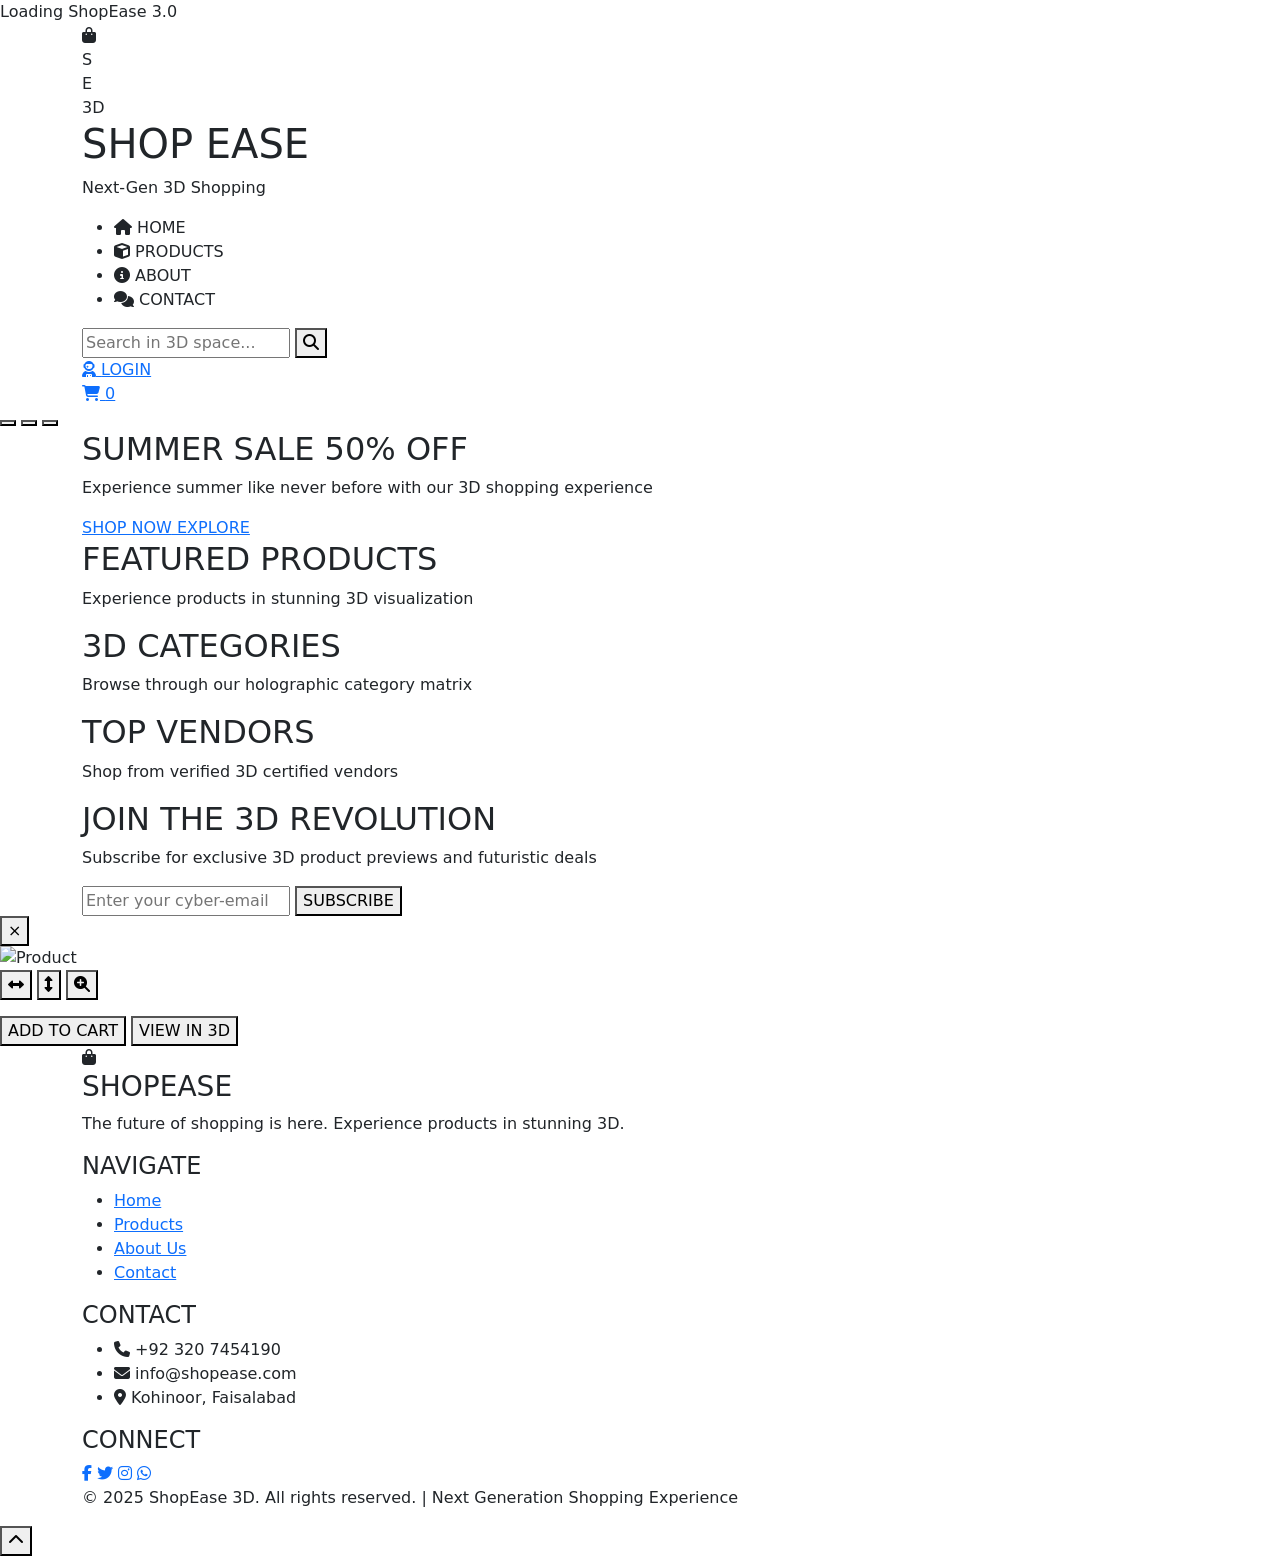
==== index.html @ 0c3d3d4b "Add files via upload" ====
<!DOCTYPE html>
<html lang="en">
<head>
    <meta charset="UTF-8">
    <meta name="viewport" content="width=device-width, initial-scale=1.0">
    <title>ShopEase - Futuristic 3D Shopping Experience</title>
    <!-- Bootstrap CSS -->
    <link href="https://cdn.jsdelivr.net/npm/bootstrap@5.3.0/dist/css/bootstrap.min.css" rel="stylesheet">
    <!-- Font Awesome -->
    <link rel="stylesheet" href="https://cdnjs.cloudflare.com/ajax/libs/font-awesome/6.4.0/css/all.min.css">
    <!-- Google Fonts -->
    <link href="https://fonts.googleapis.com/css2?family=Orbitron:wght@400;500;600;700;800&family=Inter:wght@300;400;500;600;700&display=swap" rel="stylesheet">
    <!-- Custom CSS -->
    <link rel="stylesheet" href="css/style.css">
</head>
<body class="dark-theme">
    <!-- Animated Background -->
    <div class="animated-bg">
        <div class="bg-blur"></div>
        <div class="particles"></div>
        <div class="grid-lines"></div>
    </div>

    <!-- Loading Screen -->
    <div class="loading-screen" id="loadingScreen">
        <div class="loader-3d">
            <div class="cube">
                <div class="face front"></div>
                <div class="face back"></div>
                <div class="face right"></div>
                <div class="face left"></div>
                <div class="face top"></div>
                <div class="face bottom"></div>
            </div>
            <div class="loader-text">
                <span class="text-gradient">Loading ShopEase 3.0</span>
                <div class="loading-bar"></div>
            </div>
        </div>
    </div>

    <!-- Header -->
    <header class="glass-header">
        <div class="container">
            <div class="header-wrapper">
                <!-- Logo with 3D Effect -->
                <div class="logo-3d">
                    <div class="logo-shape">
                        <div class="cube-logo">
                            <div class="cube-face cube-front">
                                <i class="fas fa-shopping-bag"></i>
                            </div>
                            <div class="cube-face cube-back">
                                <span>S</span>
                            </div>
                            <div class="cube-face cube-right">
                                <span>E</span>
                            </div>
                            <div class="cube-face cube-left">
                                <span>3D</span>
                            </div>
                        </div>
                    </div>
                    <div class="logo-text">
                        <h1 class="logo-title">
                            <span class="text-stroke">SHOP</span>
                            <span class="text-gradient">EASE</span>
                        </h1>
                        <p class="logo-subtitle">Next-Gen 3D Shopping</p>
                    </div>
                </div>

                <!-- Navigation -->
                <nav class="nav-3d">
                    <ul class="nav-list">
                        <li class="nav-item">
                            <a href="index.html" class="nav-link active" data-tooltip="Home">
                                <i class="fas fa-home"></i>
                                <span class="nav-text">HOME</span>
                                <div class="nav-glow"></div>
                            </a>
                        </li>
                        <li class="nav-item">
                            <a href="products.html" class="nav-link" data-tooltip="Products">
                                <i class="fas fa-cube"></i>
                                <span class="nav-text">PRODUCTS</span>
                                <div class="nav-glow"></div>
                            </a>
                        </li>
                        <li class="nav-item">
                            <a href="about.html" class="nav-link" data-tooltip="About">
                                <i class="fas fa-info-circle"></i>
                                <span class="nav-text">ABOUT</span>
                                <div class="nav-glow"></div>
                            </a>
                        </li>
                        <li class="nav-item">
                            <a href="contact.html" class="nav-link" data-tooltip="Contact">
                                <i class="fas fa-comments"></i>
                                <span class="nav-text">CONTACT</span>
                                <div class="nav-glow"></div>
                            </a>
                        </li>
                        
                    </ul>
                    
                </nav>

                <!-- Search with 3D effect -->
                <div class="search-3d">
                    <div class="search-wrapper">
                        <input type="text" 
                               id="searchInput" 
                               class="search-field" 
                               placeholder="Search in 3D space..."
                               autocomplete="off">
                        <button id="searchBtn" class="search-btn">
                            <i class="fas fa-search"></i>
                            <span class="search-pulse"></span>
                        </button>
                        <div class="search-suggestions"></div>
                    </div>
                </div>

                <!-- User Actions -->
                <div class="user-actions-3d">
                    <a href="login.html" class="login-btn-3d" data-tooltip="Login">
                        <div class="btn-inner">
                            <i class="fas fa-user-astronaut"></i>
                            <span>LOGIN</span>
                        </div>
                        <div class="btn-reflection"></div>
                    </a>
                    
                    <a href="cart.html" class="cart-btn-3d" data-tooltip="Cart">
                        <div class="cart-icon">
                            <i class="fas fa-shopping-cart"></i>
                            <span id="cart-count" class="cart-badge">0</span>
                        </div>
                        <div class="cart-pulse"></div>
                    </a>

                    <div class="mobile-toggle">
                        <div class="hamburger-3d">
                            <span></span>
                            <span></span>
                            <span></span>
                        </div>
                    </div>
                </div>
            </div>
        </div>
    </header>

    <main>
        <!-- Hero Carousel with 3D Effect -->
        <section class="hero-section">
            <div id="heroCarousel" class="carousel slide carousel-3d" data-bs-ride="carousel">
                <div class="carousel-indicators-3d">
                    <button type="button" data-bs-target="#heroCarousel" data-bs-slide-to="0" class="active"></button>
                    <button type="button" data-bs-target="#heroCarousel" data-bs-slide-to="1"></button>
                    <button type="button" data-bs-target="#heroCarousel" data-bs-slide-to="2"></button>
                </div>
                <div class="carousel-inner">
                    <!-- Slide 1 -->
                    <div class="carousel-item active">
                        <div class="slide-3d">
                            <div class="slide-bg" style="background-image: url('vendor/images/summer.jpg');">
                                <div class="bg-overlay"></div>
                                <div class="bg-particles"></div>
                            </div>
                            <div class="slide-content">
                                <div class="container">
                                    <div class="slide-text">
                                        <h2 class="hero-title" data-splitting>
                                            SUMMER <span class="text-gradient">SALE</span> 50% OFF
                                        </h2>
                                        <p class="hero-subtitle">
                                            Experience summer like never before with our 3D shopping experience
                                        </p>
                                        <div class="hero-actions">
                                            <a href="products.html" class="btn-3d btn-primary-3d">
                                                <span class="btn-text">SHOP NOW</span>
                                                <span class="btn-hover"></span>
                                                <span class="btn-shine"></span>
                                            </a>
                                            <a href="#products" class="btn-3d btn-outline-3d">
                                                <span class="btn-text">EXPLORE</span>
                                            </a>
                                        </div>
                                    </div>
                                    <div class="slide-3d-object">
                                        <div class="floating-object"></div>
                                    </div>
                                </div>
                            </div>
                        </div>
                    </div>
                    
                    <!-- Slide 2 -->
                    <div class="carousel-item">
                        <div class="slide-3d">
                            <div class="slide-bg" style="background-image: url('vendor/images/new.jpg');">
                                <div class="bg-overlay"></div>
                                <div class="bg-particles"></div>
                            </div>
                            <div class="slide-content">
                                <div class="container">
                                    <div class="slide-text">
                                        <h2 class="hero-title" data-splitting>
                                            NEW <span class="text-gradient">ARRIVALS</span>
                                        </h2>
                                        <p class="hero-subtitle">
                                            Discover products in stunning 3D with real-time visualization
                                        </p>
                                        <div class="hero-actions">
                                            <a href="products.html" class="btn-3d btn-primary-3d">
                                                <span class="btn-text">VIEW ALL</span>
                                                <span class="btn-hover"></span>
                                                <span class="btn-shine"></span>
                                            </a>
                                        </div>
                                    </div>
                                </div>
                            </div>
                        </div>
                    </div>
                    
                    <!-- Slide 3 -->
                    <div class="carousel-item">
                        <div class="slide-3d">
                            <div class="slide-bg" style="background-image: url('vendor/images/free.jpg');">
                                <div class="bg-overlay"></div>
                                <div class="bg-particles"></div>
                            </div>
                            <div class="slide-content">
                                <div class="container">
                                    <div class="slide-text">
                                        <h2 class="hero-title" data-splitting>
                                            LIGHTNING <span class="text-gradient">DELIVERY</span>
                                        </h2>
                                        <p class="hero-subtitle">
                                            Get your 3D visualized products delivered at warp speed
                                        </p>
                                        <div class="hero-actions">
                                            <a href="products.html" class="btn-3d btn-primary-3d">
                                                <span class="btn-text">ORDER NOW</span>
                                                <span class="btn-hover"></span>
                                                <span class="btn-shine"></span>
                                            </a>
                                        </div>
                                    </div>
                                </div>
                            </div>
                        </div>
                    </div>
                </div>
                
                <button class="carousel-control-prev carousel-control-3d" type="button" data-bs-target="#heroCarousel" data-bs-slide="prev">
                    <i class="fas fa-chevron-left"></i>
                </button>
                <button class="carousel-control-next carousel-control-3d" type="button" data-bs-target="#heroCarousel" data-bs-slide="next">
                    <i class="fas fa-chevron-right"></i>
                </button>
            </div>
        </section>

        <!-- Featured Products Section -->
        <section class="products-section" id="products">
            <div class="container">
                <div class="section-header-3d">
                    <div class="section-title-wrapper">
                        <h2 class="section-title">
                            <span class="title-3d">FEATURED</span>
                            <span class="title-gradient">PRODUCTS</span>
                        </h2>
                        <div class="title-line"></div>
                    </div>
                    <p class="section-subtitle">Experience products in stunning 3D visualization</p>
                </div>
                
                <div class="products-grid" id="top-products-grid">
                    <!-- Products will be loaded via JavaScript -->
                </div>
            </div>
        </section>

        <!-- Categories 3D Grid -->
        <section class="categories-section">
            <div class="container">
                <div class="section-header-3d">
                    <div class="section-title-wrapper">
                        <h2 class="section-title">
                            <span class="title-3d">3D</span>
                            <span class="title-gradient">CATEGORIES</span>
                        </h2>
                        <div class="title-line"></div>
                    </div>
                    <p class="section-subtitle">Browse through our holographic category matrix</p>
                </div>
                
                <div class="categories-grid-3d" id="categories-grid">
                    <!-- Categories will be loaded via JavaScript -->
                </div>
            </div>
        </section>

        <!-- Top Vendors -->
        <section class="vendors-section">
            <div class="container">
                <div class="section-header-3d">
                    <div class="section-title-wrapper">
                        <h2 class="section-title">
                            <span class="title-3d">TOP</span>
                            <span class="title-gradient">VENDORS</span>
                        </h2>
                        <div class="title-line"></div>
                    </div>
                    <p class="section-subtitle">Shop from verified 3D certified vendors</p>
                </div>
                
                <div class="vendors-grid" id="vendors-grid">
                    <!-- Vendors will be loaded via JavaScript -->
                </div>
            </div>
        </section>


        <!-- Newsletter -->
        <section class="newsletter-3d">
            <div class="container">
                <div class="newsletter-wrapper">
                    <div class="newsletter-content">
                        <h2>JOIN THE 3D REVOLUTION</h2>
                        <p>Subscribe for exclusive 3D product previews and futuristic deals</p>
                        <div class="newsletter-form">
                            <input type="email" placeholder="Enter your cyber-email">
                            <button class="btn-3d btn-primary-3d">
                                <span class="btn-text">SUBSCRIBE</span>
                                <span class="btn-hover"></span>
                            </button>
                        </div>
                    </div>
                </div>
            </div>
        </section>
    </main>

    <!-- Quick View Modal 3D -->
    <div id="quickViewModal" class="modal-overlay-3d">
        <div class="modal-container-3d">
            <div class="modal-content-3d">
                <button class="modal-close-3d">&times;</button>
                <div class="modal-body-3d">
                    <div class="modal-image-3d">
                        <div class="product-viewer-3d">
                            <div class="viewer-container">
                                <img id="modalImage" src="" alt="Product" class="product-img-3d">
                                <div class="viewer-controls">
                                    <button class="viewer-btn rotate-x"><i class="fas fa-arrows-alt-h"></i></button>
                                    <button class="viewer-btn rotate-y"><i class="fas fa-arrows-alt-v"></i></button>
                                    <button class="viewer-btn zoom-in"><i class="fas fa-search-plus"></i></button>
                                </div>
                            </div>
                        </div>
                    </div>
                    <div class="modal-info-3d">
                        <h2 id="modalTitle" class="modal-title-3d"></h2>
                        <div id="modalVendorInfo" class="modal-vendor-3d"></div>
                        <div id="modalPrice" class="modal-price-3d"></div>
                        <div class="modal-stock-3d"></div>
                        <p id="modalDescription" class="modal-description-3d"></p>
                        <div id="modalSpecs" class="modal-specs-3d"></div>
                        <div class="modal-actions-3d">
                            <button id="modalAddToCart" class="btn-3d btn-primary-3d">
                                <span class="btn-text">ADD TO CART</span>
                                <span class="btn-hover"></span>
                            </button>
                            <button id="modalViewDetails" class="btn-3d btn-outline-3d">
                                <span class="btn-text">VIEW IN 3D</span>
                            </button>
                        </div>
                    </div>
                </div>
            </div>
        </div>
    </div>

    <!-- Footer -->
    <footer class="footer-3d">
        <div class="footer-wave"></div>
        <div class="container">
            <div class="footer-grid">
                <div class="footer-col">
                    <div class="footer-logo-3d">
                        <div class="logo-mini-3d">
                            <i class="fas fa-shopping-bag"></i>
                        </div>
                        <h3>SHOP<span class="text-gradient">EASE</span></h3>
                        <p>The future of shopping is here. Experience products in stunning 3D.</p>
                    </div>
                </div>
                <div class="footer-col">
                    <h4>NAVIGATE</h4>
                    <ul>
                        <li><a href="index.html">Home</a></li>
                        <li><a href="products.html">Products</a></li>
                        <li><a href="about.html">About Us</a></li>
                        <li><a href="contact.html">Contact</a></li>
                    </ul>
                </div>
                <div class="footer-col">
                    <h4>CONTACT</h4>
                    <ul class="contact-info">
                        <li><i class="fas fa-phone"></i> +92 320 7454190</li>
                        <li><i class="fas fa-envelope"></i> info@shopease.com</li>
                        <li><i class="fas fa-map-marker-alt"></i> Kohinoor, Faisalabad</li>
                    </ul>
                </div>
                <div class="footer-col">
                    <h4>CONNECT</h4>
                    <div class="social-3d">
                        <a href="#" class="social-link-3d"><i class="fab fa-facebook-f"></i></a>
                        <a href="#" class="social-link-3d"><i class="fab fa-twitter"></i></a>
                        <a href="#" class="social-link-3d"><i class="fab fa-instagram"></i></a>
                        <a href="#" class="social-link-3d"><i class="fab fa-whatsapp"></i></a>
                    </div>
                </div>
            </div>
            <div class="footer-bottom">
                <p>&copy; 2025 ShopEase 3D. All rights reserved. | Next Generation Shopping Experience</p>
            </div>
        </div>
    </footer>

    <!-- Back to Top Button -->
    <button id="backToTop" class="back-to-top-3d">
        <i class="fas fa-chevron-up"></i>
        <div class="pulse-ring"></div>
    </button>

    <!-- Bootstrap JS -->
    <script src="https://cdn.jsdelivr.net/npm/bootstrap@5.3.0/dist/js/bootstrap.bundle.min.js"></script>
    <!-- Custom JS -->
    <script src="js/jj.js"></script>
    <script>
        // 3D Theme Enhancements
        document.addEventListener('DOMContentLoaded', function() {
            // Animated background
            createParticles();
            
            // Loading screen
            setTimeout(() => {
                document.getElementById('loadingScreen').classList.add('hidden');
            }, 1500);
            
            // Back to top button
            const backToTop = document.getElementById('backToTop');
            window.addEventListener('scroll', () => {
                if (window.scrollY > 500) {
                    backToTop.classList.add('visible');
                } else {
                    backToTop.classList.remove('visible');
                }
            });
            
            backToTop.addEventListener('click', () => {
                window.scrollTo({ top: 0, behavior: 'smooth' });
            });
            
            // Animate stats
            animateStats();
            
            // 3D hover effects
            init3DEffects();
            
            // Mobile menu
            document.querySelector('.mobile-toggle').addEventListener('click', function() {
                document.querySelector('.nav-3d').classList.toggle('active');
            });
        });
        
        function createParticles() {
            const particles = document.querySelector('.particles');
            for (let i = 0; i < 50; i++) {
                const particle = document.createElement('div');
                particle.className = 'particle';
                particle.style.left = `${Math.random() * 100}%`;
                particle.style.top = `${Math.random() * 100}%`;
                particle.style.animationDelay = `${Math.random() * 5}s`;
                particles.appendChild(particle);
            }
        }
        
        function animateStats() {
            const stats = document.querySelectorAll('.stat-number');
            stats.forEach(stat => {
                const target = parseInt(stat.getAttribute('data-count'));
                const increment = target / 100;
                let current = 0;
                
                const timer = setInterval(() => {
                    current += increment;
                    if (current >= target) {
                        current = target;
                        clearInterval(timer);
                    }
                    stat.textContent = Math.floor(current);
                }, 20);
            });
        }
        
        function init3DEffects() {
            // Add 3D tilt effect to cards
            const cards = document.querySelectorAll('.product-card-3d, .category-card-3d');
            cards.forEach(card => {
                card.addEventListener('mousemove', (e) => {
                    const rect = card.getBoundingClientRect();
                    const x = e.clientX - rect.left;
                    const y = e.clientY - rect.top;
                    
                    const centerX = rect.width / 2;
                    const centerY = rect.height / 2;
                    
                    const rotateY = ((x - centerX) / centerX) * 10;
                    const rotateX = ((centerY - y) / centerY) * 10;
                    
                    card.style.transform = `perspective(1000px) rotateX(${rotateX}deg) rotateY(${rotateY}deg)`;
                });
                
                card.addEventListener('mouseleave', () => {
                    card.style.transform = 'perspective(1000px) rotateX(0) rotateY(0)';
                });
            });
        }
    </script>
</body>
</html>
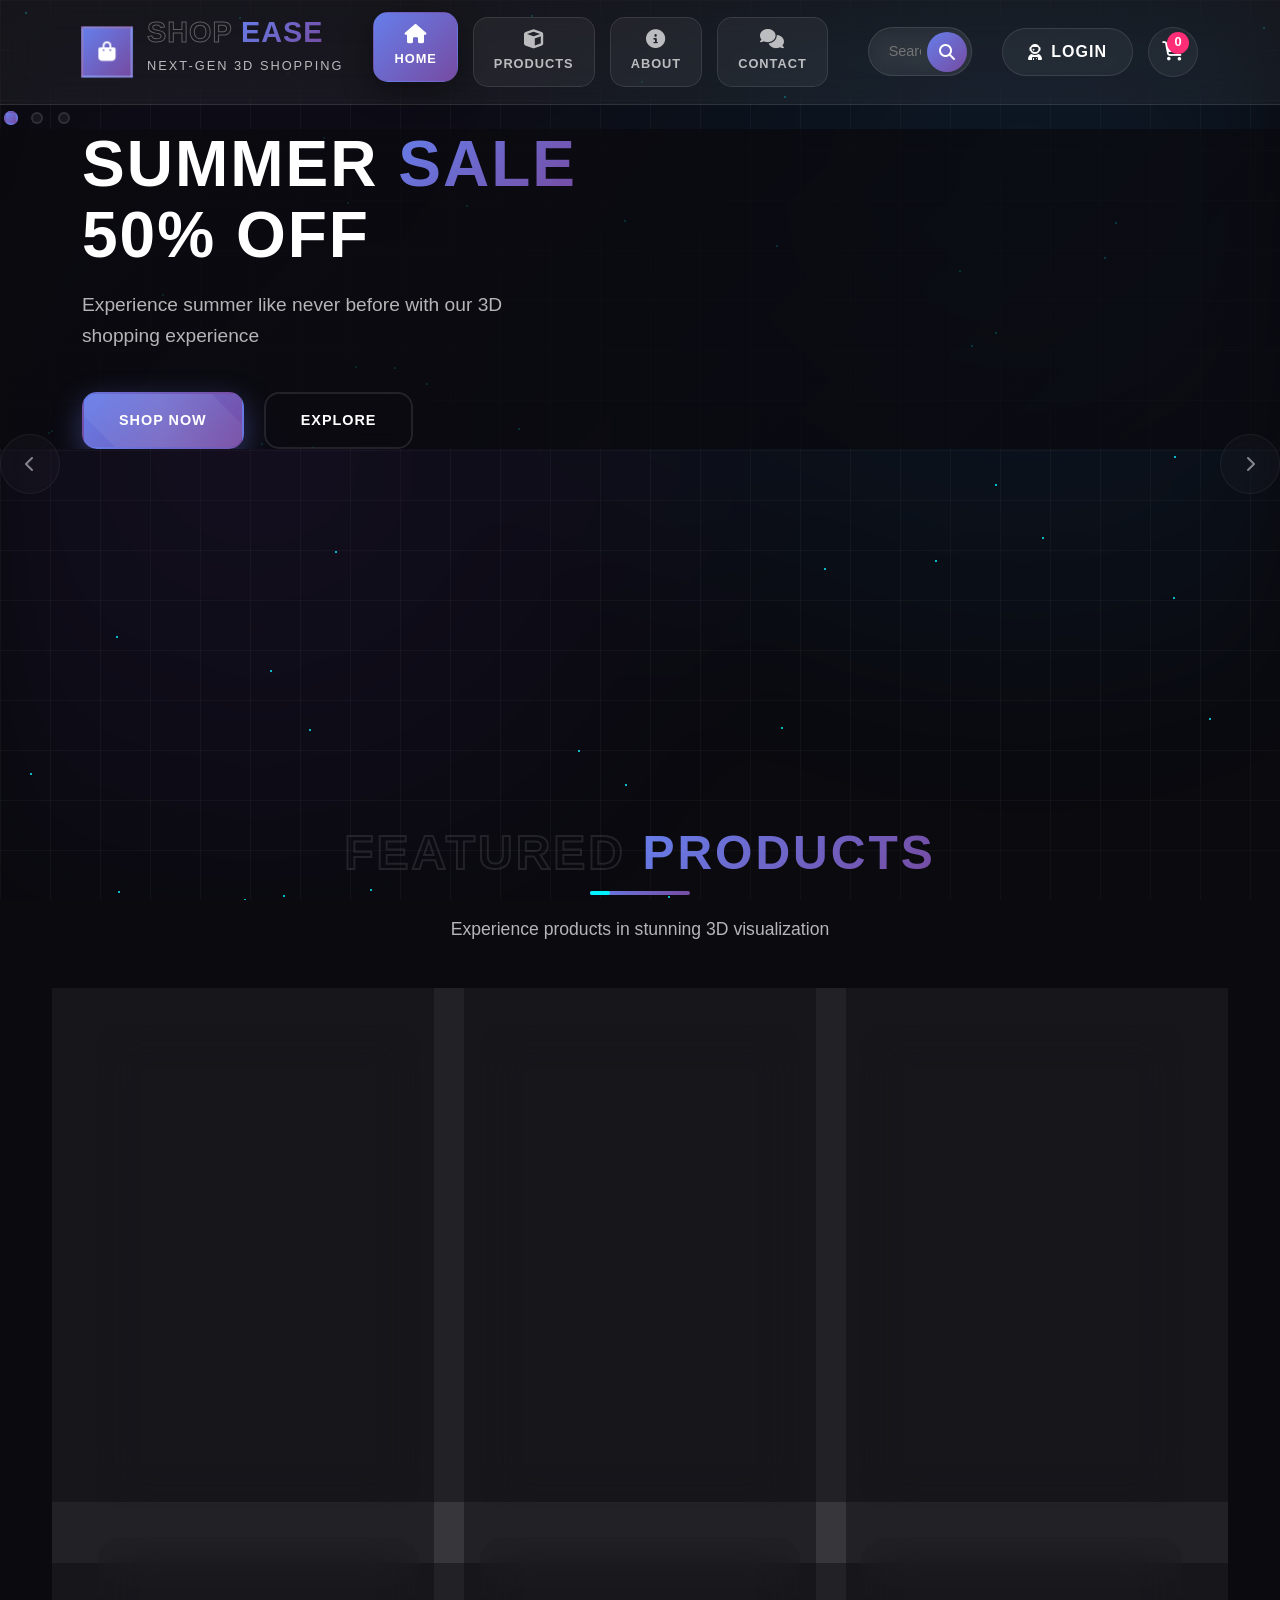
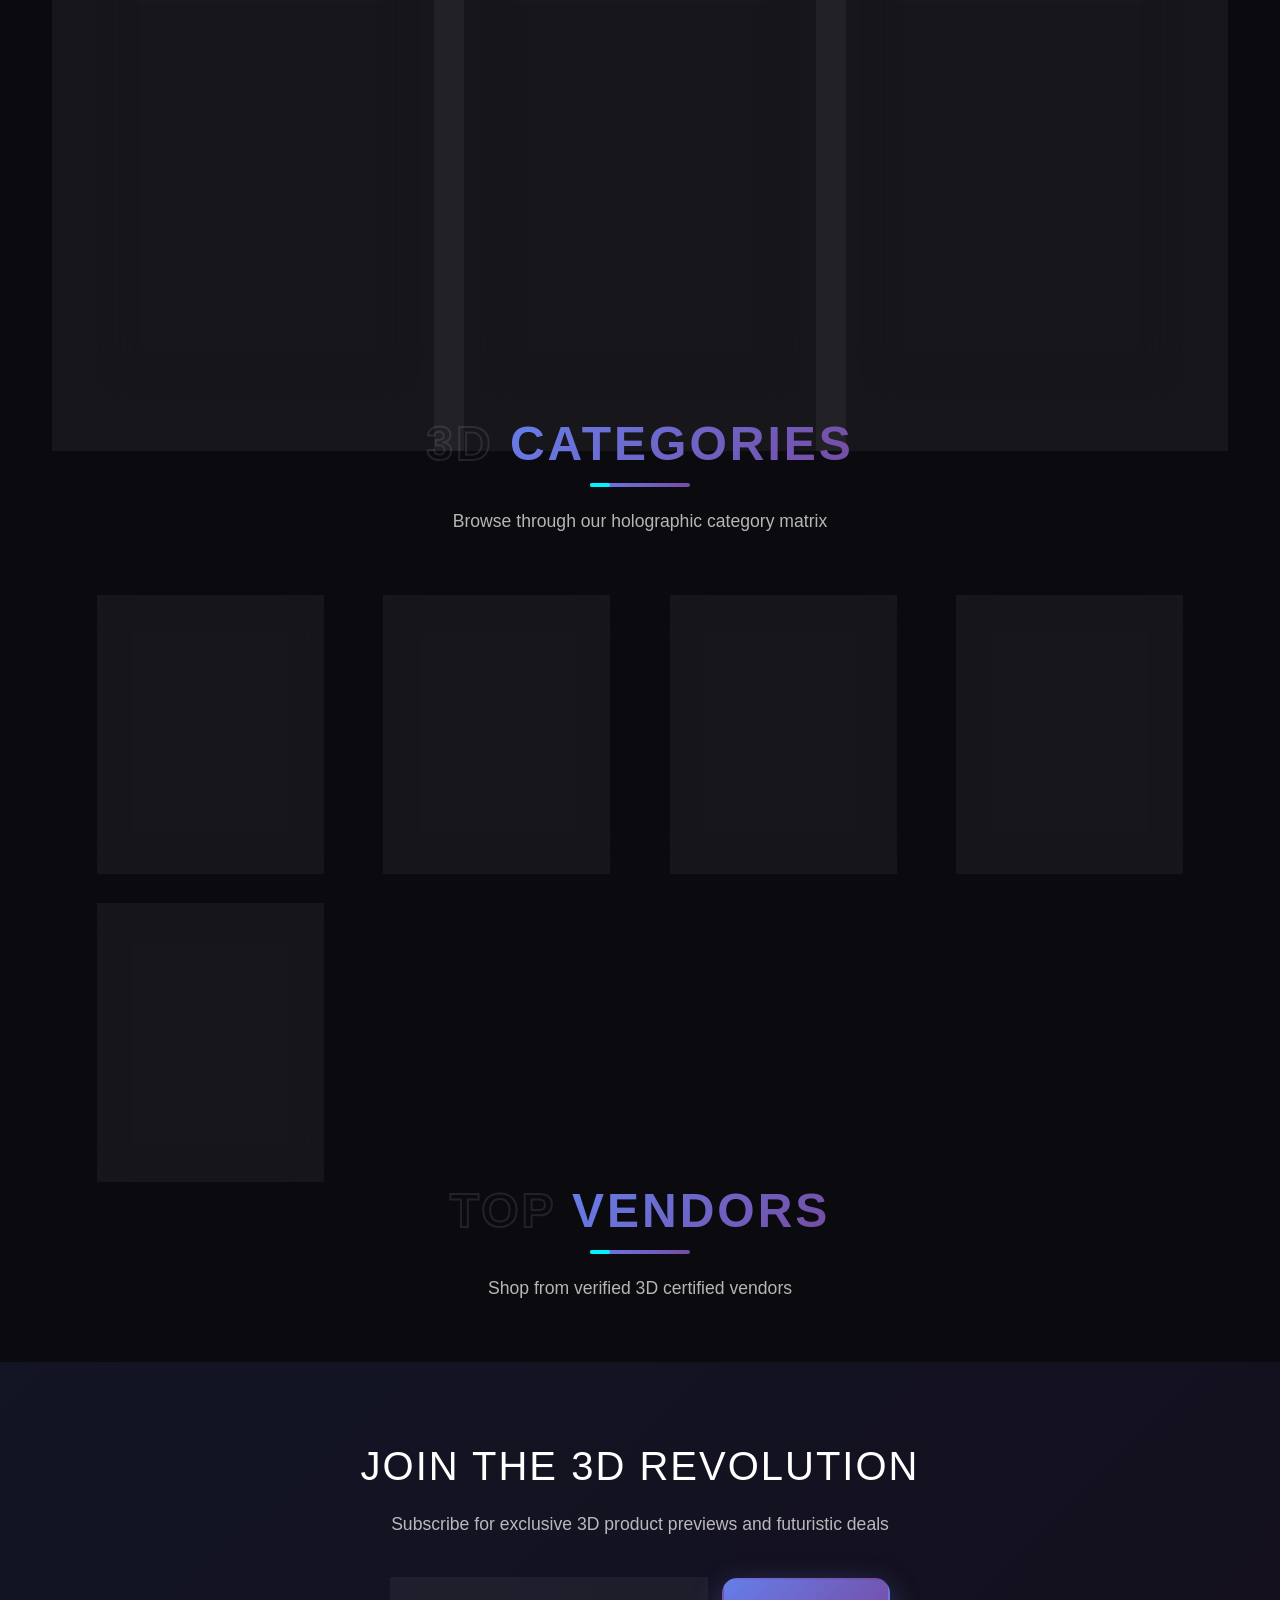
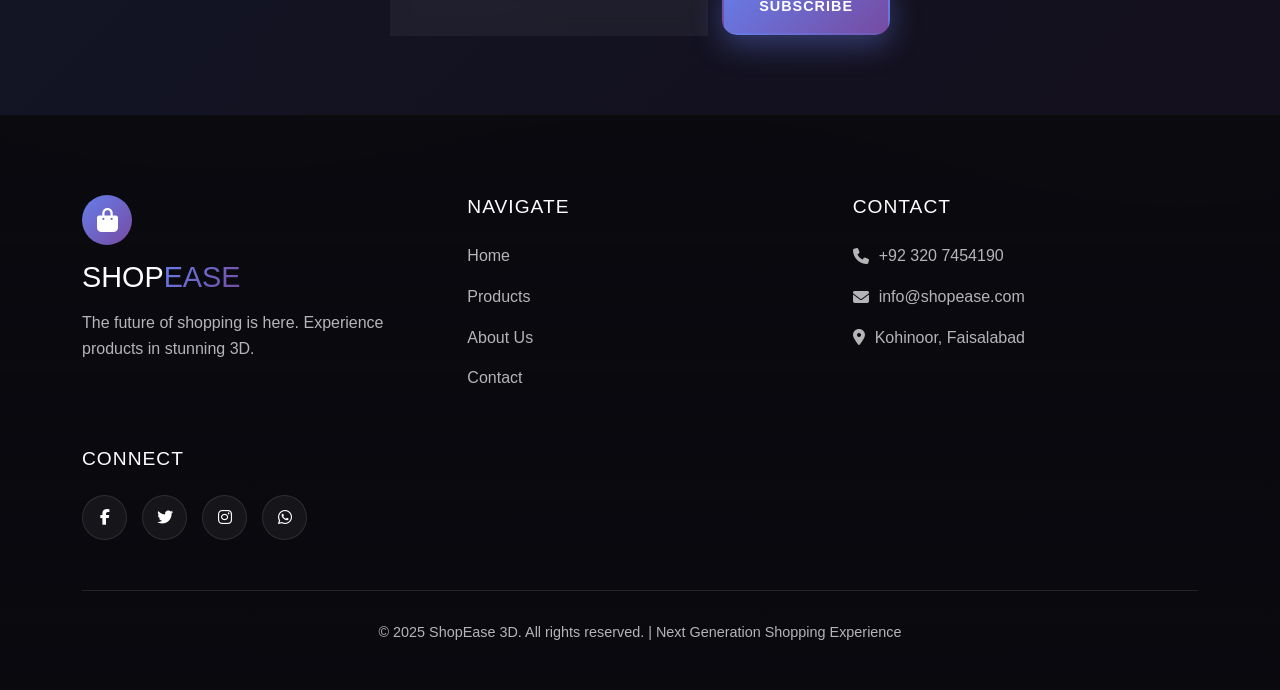
==== commit ecd9f88c: "Update index.html" ====
--- a/index.html
+++ b/index.html
@@ -11,7 +11,7 @@
     <!-- Google Fonts -->
     <link href="https://fonts.googleapis.com/css2?family=Orbitron:wght@400;500;600;700;800&family=Inter:wght@300;400;500;600;700&display=swap" rel="stylesheet">
     <!-- Custom CSS -->
-    <link rel="stylesheet" href="css/style.css">
+    <link rel="stylesheet" href="style.css">
 </head>
 <body class="dark-theme">
     <!-- Animated Background -->
@@ -442,7 +442,7 @@
     <!-- Bootstrap JS -->
     <script src="https://cdn.jsdelivr.net/npm/bootstrap@5.3.0/dist/js/bootstrap.bundle.min.js"></script>
     <!-- Custom JS -->
-    <script src="js/jj.js"></script>
+    <script src="jj.js"></script>
     <script>
         // 3D Theme Enhancements
         document.addEventListener('DOMContentLoaded', function() {
@@ -535,4 +535,4 @@
         }
     </script>
 </body>
-</html>+</html>
--- a/style.css
+++ b/style.css
@@ -0,0 +1,5108 @@
+/* ===== 3D Theme Variables ===== */
+:root {
+    --primary-gradient: linear-gradient(135deg, #667eea 0%, #764ba2 100%);
+    --secondary-gradient: linear-gradient(135deg, #f093fb 0%, #f5576c 100%);
+    --accent-gradient: linear-gradient(135deg, #4facfe 0%, #00f2fe 100%);
+    --dark-bg: #0a0a0f;
+    --darker-bg: #050508;
+    --glass-bg: rgba(255, 255, 255, 0.05);
+    --glass-border: rgba(255, 255, 255, 0.1);
+    --glass-shadow: 0 8px 32px rgba(0, 0, 0, 0.3);
+    --neon-blue: #00f3ff;
+    --neon-purple: #b967ff;
+    --neon-pink: #ff2d75;
+    --text-primary: #ffffff;
+    --text-secondary: rgba(255, 255, 255, 0.7);
+    --transition-3d: all 0.4s cubic-bezier(0.175, 0.885, 0.32, 1.275);
+    --transition-slow: all 0.6s cubic-bezier(0.68, -0.55, 0.265, 1.55);
+}
+
+/* ===== Base Styles ===== */
+* {
+    margin: 0;
+    padding: 0;
+    box-sizing: border-box;
+}
+
+body {
+    font-family: 'Inter', sans-serif;
+    background: var(--dark-bg);
+    color: var(--text-primary);
+    overflow-x: hidden;
+    line-height: 1.6;
+}
+
+.dark-theme {
+    background: var(--dark-bg);
+    color: var(--text-primary);
+}
+
+/* ===== Animated Background ===== */
+.animated-bg {
+    position: fixed;
+    top: 0;
+    left: 0;
+    width: 100%;
+    height: 100%;
+    z-index: -2;
+    overflow: hidden;
+}
+
+.bg-blur {
+    position: absolute;
+    width: 100%;
+    height: 100%;
+    background: radial-gradient(circle at 20% 50%, rgba(103, 58, 183, 0.1) 0%, transparent 50%),
+                radial-gradient(circle at 80% 20%, rgba(33, 150, 243, 0.1) 0%, transparent 50%);
+    filter: blur(40px);
+    animation: bgFloat 20s infinite alternate;
+}
+
+@keyframes bgFloat {
+    0% { transform: translate(0, 0) rotate(0deg); }
+    100% { transform: translate(50px, 50px) rotate(180deg); }
+}
+
+.particles {
+    position: absolute;
+    width: 100%;
+    height: 100%;
+}
+
+.particle {
+    position: absolute;
+    width: 2px;
+    height: 2px;
+    background: var(--neon-blue);
+    border-radius: 50%;
+    animation: particleFloat 5s infinite linear;
+}
+
+@keyframes particleFloat {
+    0% {
+        transform: translateY(0) rotate(0deg);
+        opacity: 0;
+    }
+    10% {
+        opacity: 1;
+    }
+    90% {
+        opacity: 1;
+    }
+    100% {
+        transform: translateY(-100vh) rotate(360deg);
+        opacity: 0;
+    }
+}
+
+.grid-lines {
+    position: absolute;
+    width: 100%;
+    height: 100%;
+    background-image: 
+        linear-gradient(rgba(255, 255, 255, 0.03) 1px, transparent 1px),
+        linear-gradient(90deg, rgba(255, 255, 255, 0.03) 1px, transparent 1px);
+    background-size: 50px 50px;
+    animation: gridMove 20s linear infinite;
+}
+
+@keyframes gridMove {
+    0% { transform: translate(0, 0); }
+    100% { transform: translate(50px, 50px); }
+}
+
+/* ===== Loading Screen ===== */
+.loading-screen {
+    position: fixed;
+    top: 0;
+    left: 0;
+    width: 100%;
+    height: 100%;
+    background: var(--darker-bg);
+    display: flex;
+    align-items: center;
+    justify-content: center;
+    z-index: 9999;
+    transition: opacity 0.5s ease;
+}
+
+.loading-screen.hidden {
+    opacity: 0;
+    pointer-events: none;
+}
+
+.loader-3d {
+    text-align: center;
+}
+
+.cube {
+    width: 80px;
+    height: 80px;
+    position: relative;
+    transform-style: preserve-3d;
+    animation: cubeRotate 3s infinite linear;
+    margin: 0 auto 30px;
+}
+
+@keyframes cubeRotate {
+    0% { transform: rotateX(0) rotateY(0); }
+    100% { transform: rotateX(360deg) rotateY(360deg); }
+}
+
+.cube .face {
+    position: absolute;
+    width: 100%;
+    height: 100%;
+    background: var(--glass-bg);
+    border: 1px solid var(--glass-border);
+    backdrop-filter: blur(10px);
+}
+
+.cube .front  { transform: translateZ(40px); }
+.cube .back   { transform: translateZ(-40px) rotateY(180deg); }
+.cube .right  { transform: rotateY(90deg) translateZ(40px); }
+.cube .left   { transform: rotateY(-90deg) translateZ(40px); }
+.cube .top    { transform: rotateX(90deg) translateZ(40px); }
+.cube .bottom { transform: rotateX(-90deg) translateZ(40px); }
+
+.loader-text {
+    margin-top: 20px;
+}
+
+.text-gradient {
+    background: var(--primary-gradient);
+    -webkit-background-clip: text;
+    -webkit-text-fill-color: transparent;
+    background-clip: text;
+}
+
+.loading-bar {
+    width: 200px;
+    height: 3px;
+    background: var(--glass-bg);
+    border-radius: 3px;
+    margin: 10px auto;
+    overflow: hidden;
+    position: relative;
+}
+
+.loading-bar::after {
+    content: '';
+    position: absolute;
+    top: 0;
+    left: 0;
+    width: 30%;
+    height: 100%;
+    background: var(--primary-gradient);
+    animation: loading 1.5s infinite;
+}
+
+@keyframes loading {
+    0% { left: -30%; }
+    100% { left: 100%; }
+}
+
+/* ===== Header Styles ===== */
+.glass-header {
+    background: var(--glass-bg);
+    backdrop-filter: blur(20px);
+    border-bottom: 1px solid var(--glass-border);
+    position: sticky;
+    top: 0;
+    z-index: 1000;
+    padding: 15px 0;
+}
+
+.header-wrapper {
+    display: flex;
+    align-items: center;
+    justify-content: space-between;
+    gap: 30px;
+}
+
+/* 3D Logo */
+.logo-3d {
+    display: flex;
+    align-items: center;
+    gap: 15px;
+}
+
+.logo-shape {
+    perspective: 1000px;
+}
+
+.cube-logo {
+    width: 50px;
+    height: 50px;
+    position: relative;
+    transform-style: preserve-3d;
+    animation: logoFloat 6s infinite ease-in-out;
+}
+
+@keyframes logoFloat {
+    0%, 100% { transform: rotateY(0); }
+    25% { transform: rotateY(90deg); }
+    50% { transform: rotateY(180deg); }
+    75% { transform: rotateY(270deg); }
+}
+
+.cube-face {
+    position: absolute;
+    width: 100%;
+    height: 100%;
+    display: flex;
+    align-items: center;
+    justify-content: center;
+    background: var(--primary-gradient);
+    border: 2px solid rgba(255, 255, 255, 0.2);
+    font-size: 1.2rem;
+    font-weight: bold;
+}
+
+.cube-front { transform: translateZ(25px); }
+.cube-back { transform: translateZ(-25px) rotateY(180deg); }
+.cube-right { transform: rotateY(90deg) translateZ(25px); }
+.cube-left { transform: rotateY(-90deg) translateZ(25px); }
+
+.logo-text {
+    line-height: 1.2;
+}
+
+.logo-title {
+    font-family: 'Orbitron', sans-serif;
+    font-size: 1.8rem;
+    font-weight: 800;
+    letter-spacing: 1px;
+}
+
+.text-stroke {
+    -webkit-text-stroke: 1px rgba(255, 255, 255, 0.3);
+    color: transparent;
+}
+
+.logo-subtitle {
+    font-size: 0.8rem;
+    color: var(--text-secondary);
+    letter-spacing: 2px;
+    text-transform: uppercase;
+}
+
+/* 3D Navigation */
+.nav-3d .nav-list {
+    display: flex;
+    list-style: none;
+    gap: 5px;
+    margin: 0;
+    padding: 0;
+}
+
+.nav-item {
+    position: relative;
+}
+
+.nav-link {
+    display: flex;
+    flex-direction: column;
+    align-items: center;
+    padding: 12px 20px;
+    text-decoration: none;
+    color: var(--text-secondary);
+    border-radius: 15px;
+    transition: var(--transition-3d);
+    position: relative;
+    overflow: hidden;
+    background: var(--glass-bg);
+    border: 1px solid var(--glass-border);
+}
+
+.nav-link:hover,
+.nav-link.active {
+    color: var(--text-primary);
+    transform: translateY(-5px);
+    box-shadow: 0 10px 30px rgba(0, 0, 0, 0.4);
+}
+
+.nav-link.active {
+    background: var(--primary-gradient);
+    border-color: transparent;
+}
+
+.nav-link i {
+    font-size: 1.2rem;
+    margin-bottom: 5px;
+}
+
+.nav-text {
+    font-size: 0.8rem;
+    font-weight: 600;
+    letter-spacing: 1px;
+}
+
+.nav-glow {
+    position: absolute;
+    top: 0;
+    left: 0;
+    width: 100%;
+    height: 100%;
+    background: var(--primary-gradient);
+    opacity: 0;
+    transition: opacity 0.3s;
+    z-index: -1;
+}
+
+.nav-link:hover .nav-glow {
+    opacity: 0.2;
+}
+
+/* Search 3D */
+.search-3d {
+    flex: 1;
+    max-width: 400px;
+}
+
+.search-wrapper {
+    position: relative;
+}
+
+.search-field {
+    width: 100%;
+    padding: 12px 50px 12px 20px;
+    background: var(--glass-bg);
+    border: 1px solid var(--glass-border);
+    border-radius: 25px;
+    color: var(--text-primary);
+    font-size: 0.9rem;
+    transition: var(--transition-3d);
+    backdrop-filter: blur(10px);
+}
+
+.search-field:focus {
+    outline: none;
+    border-color: var(--neon-blue);
+    box-shadow: 0 0 20px rgba(0, 243, 255, 0.3);
+    transform: scale(1.02);
+}
+
+.search-btn {
+    position: absolute;
+    right: 5px;
+    top: 50%;
+    transform: translateY(-50%);
+    width: 40px;
+    height: 40px;
+    background: var(--primary-gradient);
+    border: none;
+    border-radius: 50%;
+    color: white;
+    cursor: pointer;
+    transition: var(--transition-3d);
+    display: flex;
+    align-items: center;
+    justify-content: center;
+}
+
+.search-btn:hover {
+    transform: translateY(-50%) scale(1.1);
+    box-shadow: 0 0 20px rgba(102, 126, 234, 0.5);
+}
+
+.search-pulse {
+    position: absolute;
+    width: 100%;
+    height: 100%;
+    border-radius: 50%;
+    background: var(--primary-gradient);
+    opacity: 0;
+    animation: searchPulse 2s infinite;
+}
+
+@keyframes searchPulse {
+    0% {
+        transform: scale(1);
+        opacity: 0.8;
+    }
+    100% {
+        transform: scale(1.5);
+        opacity: 0;
+    }
+}
+
+/* User Actions 3D */
+.user-actions-3d {
+    display: flex;
+    align-items: center;
+    gap: 15px;
+}
+
+.login-btn-3d {
+    display: inline-block;
+    padding: 10px 25px;
+    background: var(--glass-bg);
+    border: 1px solid var(--glass-border);
+    border-radius: 25px;
+    color: var(--text-primary);
+    text-decoration: none;
+    font-weight: 600;
+    letter-spacing: 1px;
+    transition: var(--transition-3d);
+    position: relative;
+    overflow: hidden;
+}
+
+.login-btn-3d:hover {
+    background: var(--primary-gradient);
+    border-color: transparent;
+    transform: translateY(-3px);
+    box-shadow: 0 10px 30px rgba(102, 126, 234, 0.4);
+}
+
+.btn-inner {
+    display: flex;
+    align-items: center;
+    gap: 8px;
+    position: relative;
+    z-index: 1;
+}
+
+.btn-reflection {
+    position: absolute;
+    top: 0;
+    left: -100%;
+    width: 100%;
+    height: 100%;
+    background: linear-gradient(90deg, transparent, rgba(255, 255, 255, 0.2), transparent);
+    transition: left 0.5s;
+}
+
+.login-btn-3d:hover .btn-reflection {
+    left: 100%;
+}
+
+.cart-btn-3d {
+    position: relative;
+    display: flex;
+    align-items: center;
+    justify-content: center;
+    width: 50px;
+    height: 50px;
+    background: var(--glass-bg);
+    border: 1px solid var(--glass-border);
+    border-radius: 50%;
+    text-decoration: none;
+    color: var(--text-primary);
+    transition: var(--transition-3d);
+}
+
+.cart-btn-3d:hover {
+    background: var(--secondary-gradient);
+    border-color: transparent;
+    transform: rotate(15deg) scale(1.1);
+}
+
+.cart-icon {
+    position: relative;
+    z-index: 1;
+    font-size: 1.2rem;
+}
+
+.cart-badge {
+    position: absolute;
+    top: -5px;
+    right: -5px;
+    background: var(--neon-pink);
+    color: white;
+    width: 22px;
+    height: 22px;
+    border-radius: 50%;
+    font-size: 0.8rem;
+    font-weight: bold;
+    display: flex;
+    align-items: center;
+    justify-content: center;
+    animation: badgePulse 2s infinite;
+}
+
+@keyframes badgePulse {
+    0%, 100% { transform: scale(1); }
+    50% { transform: scale(1.2); }
+}
+
+.cart-pulse {
+    position: absolute;
+    width: 100%;
+    height: 100%;
+    border-radius: 50%;
+    background: var(--secondary-gradient);
+    opacity: 0;
+    animation: cartPulse 3s infinite;
+}
+
+@keyframes cartPulse {
+    0%, 100% {
+        transform: scale(1);
+        opacity: 0.3;
+    }
+    50% {
+        transform: scale(1.3);
+        opacity: 0;
+    }
+}
+
+.mobile-toggle {
+    display: none;
+}
+
+.hamburger-3d {
+    width: 30px;
+    height: 20px;
+    position: relative;
+    cursor: pointer;
+}
+
+.hamburger-3d span {
+    display: block;
+    position: absolute;
+    height: 3px;
+    width: 100%;
+    background: var(--text-primary);
+    border-radius: 3px;
+    transition: var(--transition-3d);
+}
+
+.hamburger-3d span:nth-child(1) { top: 0; }
+.hamburger-3d span:nth-child(2) { top: 8px; }
+.hamburger-3d span:nth-child(3) { top: 16px; }
+
+/* ===== Hero Section ===== */
+.hero-section {
+    position: relative;
+    margin-top: -1px;
+}
+
+.carousel-3d {
+    height: 80vh;
+    min-height: 600px;
+    position: relative;
+}
+
+.slide-3d {
+    height: 100%;
+    position: relative;
+}
+
+.slide-bg {
+    position: absolute;
+    top: 0;
+    left: 0;
+    width: 100%;
+    height: 100%;
+    background-size: cover;
+    background-position: center;
+}
+
+.bg-overlay {
+    position: absolute;
+    top: 0;
+    left: 0;
+    width: 100%;
+    height: 100%;
+    background: linear-gradient(135deg, rgba(10, 10, 15, 0.9), rgba(10, 10, 15, 0.7));
+}
+
+.bg-particles {
+    position: absolute;
+    width: 100%;
+    height: 100%;
+}
+
+.slide-content {
+    position: relative;
+    height: 100%;
+    display: flex;
+    align-items: center;
+    z-index: 1;
+}
+
+.slide-text {
+    max-width: 600px;
+}
+
+.hero-title {
+    font-family: 'Orbitron', sans-serif;
+    font-size: 4rem;
+    font-weight: 800;
+    line-height: 1.1;
+    margin-bottom: 20px;
+    text-transform: uppercase;
+    letter-spacing: 2px;
+}
+
+.hero-subtitle {
+    font-size: 1.2rem;
+    color: var(--text-secondary);
+    margin-bottom: 40px;
+    max-width: 500px;
+}
+
+.hero-actions {
+    display: flex;
+    gap: 20px;
+}
+
+/* 3D Buttons */
+.btn-3d {
+    position: relative;
+    padding: 15px 35px;
+    border: none;
+    border-radius: 15px;
+    font-family: 'Orbitron', sans-serif;
+    font-weight: 600;
+    font-size: 0.9rem;
+    letter-spacing: 1px;
+    text-transform: uppercase;
+    cursor: pointer;
+    transition: var(--transition-3d);
+    overflow: hidden;
+    text-decoration: none;
+    display: inline-flex;
+    align-items: center;
+    justify-content: center;
+}
+
+.btn-primary-3d {
+    background: var(--primary-gradient);
+    color: white;
+    border: 2px solid transparent;
+    box-shadow: 0 10px 30px rgba(102, 126, 234, 0.4);
+}
+
+.btn-primary-3d:hover {
+    transform: translateY(-5px) scale(1.05);
+    box-shadow: 0 15px 40px rgba(102, 126, 234, 0.6);
+}
+
+.btn-outline-3d {
+    background: transparent;
+    color: var(--text-primary);
+    border: 2px solid var(--glass-border);
+    backdrop-filter: blur(10px);
+}
+
+.btn-outline-3d:hover {
+    background: var(--glass-bg);
+    transform: translateY(-5px);
+    border-color: var(--neon-blue);
+}
+
+.btn-hover {
+    position: absolute;
+    top: 0;
+    left: -100%;
+    width: 100%;
+    height: 100%;
+    background: linear-gradient(90deg, transparent, rgba(255, 255, 255, 0.2), transparent);
+    transition: left 0.5s;
+}
+
+.btn-3d:hover .btn-hover {
+    left: 100%;
+}
+
+.btn-shine {
+    position: absolute;
+    top: -50%;
+    left: -50%;
+    width: 200%;
+    height: 200%;
+    background: linear-gradient(45deg, transparent, rgba(255, 255, 255, 0.1), transparent);
+    transform: rotate(45deg);
+    animation: btnShine 3s infinite;
+}
+
+@keyframes btnShine {
+    0% { transform: translateX(-100%) rotate(45deg); }
+    100% { transform: translateX(100%) rotate(45deg); }
+}
+
+.carousel-control-3d {
+    width: 60px;
+    height: 60px;
+    background: var(--glass-bg);
+    border: 1px solid var(--glass-border);
+    border-radius: 50%;
+    backdrop-filter: blur(10px);
+    opacity: 0.5;
+    transition: var(--transition-3d);
+    top: 50%;
+    transform: translateY(-50%);
+}
+
+.carousel-control-3d:hover {
+    opacity: 1;
+    background: var(--primary-gradient);
+    border-color: transparent;
+    transform: translateY(-50%) scale(1.1);
+}
+
+.carousel-indicators-3d button {
+    width: 12px;
+    height: 12px;
+    border-radius: 50%;
+    background: var(--glass-bg);
+    border: 2px solid var(--glass-border);
+    margin: 0 5px;
+    transition: var(--transition-3d);
+}
+
+.carousel-indicators-3d button.active {
+    background: var(--primary-gradient);
+    border-color: transparent;
+    transform: scale(1.2);
+}
+
+/* ===== Section Headers ===== */
+.section-header-3d {
+    text-align: center;
+    margin-bottom: 60px;
+}
+
+.section-title-wrapper {
+    display: inline-block;
+    position: relative;
+    margin-bottom: 20px;
+}
+
+.section-title {
+    font-family: 'Orbitron', sans-serif;
+    font-size: 3rem;
+    font-weight: 800;
+    text-transform: uppercase;
+    letter-spacing: 3px;
+    margin-bottom: 10px;
+}
+
+.title-3d {
+    -webkit-text-stroke: 2px rgba(255, 255, 255, 0.1);
+    color: transparent;
+}
+
+.title-gradient {
+    background: var(--primary-gradient);
+    -webkit-background-clip: text;
+    -webkit-text-fill-color: transparent;
+    background-clip: text;
+}
+
+.title-line {
+    height: 4px;
+    width: 100px;
+    background: var(--primary-gradient);
+    margin: 0 auto;
+    border-radius: 2px;
+    position: relative;
+}
+
+.title-line::before {
+    content: '';
+    position: absolute;
+    top: 0;
+    left: 0;
+    width: 20px;
+    height: 100%;
+    background: var(--neon-blue);
+    border-radius: 2px;
+    animation: lineMove 3s infinite linear;
+}
+
+@keyframes lineMove {
+    0% { left: 0; }
+    100% { left: 80px; }
+}
+
+.section-subtitle {
+    color: var(--text-secondary);
+    font-size: 1.1rem;
+    max-width: 600px;
+    margin: 0 auto;
+}
+
+/* ===== Product Cards 3D ===== */
+.products-grid {
+    display: grid;
+    grid-template-columns: repeat(auto-fill, minmax(280px, 1fr));
+    gap: 30px;
+}
+
+
+/* ===== Categories 3D Grid ===== */
+.categories-grid-3d {
+    display: grid;
+    grid-template-columns: repeat(auto-fill, minmax(250px, 1fr));
+    gap: 30px;
+}
+
+.category-card-3d {
+    background: var(--glass-bg);
+    backdrop-filter: blur(20px);
+    border: 1px solid var(--glass-border);
+    border-radius: 20px;
+    padding: 30px;
+    text-align: center;
+    transition: var(--transition-3d);
+    transform-style: preserve-3d;
+    position: relative;
+    overflow: hidden;
+}
+
+.category-card-3d:hover {
+    transform: translateY(-10px) rotateY(10deg);
+    box-shadow: 0 20px 50px rgba(0, 0, 0, 0.5);
+}
+
+.category-icon-3d {
+    width: 80px;
+    height: 80px;
+    background: var(--primary-gradient);
+    border-radius: 50%;
+    display: flex;
+    align-items: center;
+    justify-content: center;
+    margin: 0 auto 20px;
+    transition: var(--transition-3d);
+}
+
+.category-card-3d:hover .category-icon-3d {
+    transform: rotateY(180deg) scale(1.1);
+}
+
+.category-icon-3d i {
+    font-size: 2rem;
+    color: white;
+}
+
+.category-card-3d h5 {
+    font-weight: 600;
+    margin-bottom: 10px;
+    font-size: 1.2rem;
+}
+
+.category-card-3d p {
+    color: var(--text-secondary);
+    font-size: 0.9rem;
+    margin-bottom: 20px;
+}
+
+/* ===== Vendors Grid ===== */
+.vendors-grid {
+    display: grid;
+    grid-template-columns: repeat(auto-fill, minmax(250px, 1fr));
+    gap: 30px;
+}
+
+.vendor-card-3d {
+    background: var(--glass-bg);
+    backdrop-filter: blur(20px);
+    border: 1px solid var(--glass-border);
+    border-radius: 20px;
+    padding: 30px;
+    text-align: center;
+    transition: var(--transition-3d);
+}
+
+.vendor-card-3d:hover {
+    transform: translateY(-10px);
+    border-color: var(--neon-purple);
+}
+
+.vendor-logo-3d {
+    width: 80px;
+    height: 80px;
+    background: var(--secondary-gradient);
+    border-radius: 50%;
+    display: flex;
+    align-items: center;
+    justify-content: center;
+    margin: 0 auto 20px;
+}
+
+.vendor-logo-3d i {
+    font-size: 2rem;
+    color: white;
+}
+
+
+/* ===== Newsletter 3D ===== */
+.newsletter-3d {
+    padding: 80px 0;
+    background: linear-gradient(135deg, rgba(102, 126, 234, 0.1), rgba(118, 75, 162, 0.1));
+    position: relative;
+    overflow: hidden;
+}
+
+.newsletter-wrapper {
+    max-width: 800px;
+    margin: 0 auto;
+    text-align: center;
+    position: relative;
+    z-index: 1;
+}
+
+.newsletter-content h2 {
+    font-family: 'Orbitron', sans-serif;
+    font-size: 2.5rem;
+    margin-bottom: 20px;
+    text-transform: uppercase;
+    letter-spacing: 2px;
+}
+
+.newsletter-content p {
+    color: var(--text-secondary);
+    margin-bottom: 40px;
+    font-size: 1.1rem;
+}
+
+.newsletter-form {
+    display: flex;
+    gap: 15px;
+    max-width: 500px;
+    margin: 0 auto;
+}
+
+.newsletter-form input {
+    flex: 1;
+    padding: 15px 25px;
+    background: var(--glass-bg);
+    border: 1px solid var(--glass-border);
+    border-radius: 15px;
+    color: var(--text-primary);
+    font-size: 1rem;
+    backdrop-filter: blur(10px);
+    transition: var(--transition-3d);
+}
+
+.newsletter-form input:focus {
+    outline: none;
+    border-color: var(--neon-blue);
+    box-shadow: 0 0 30px rgba(0, 243, 255, 0.2);
+}
+
+/* ===== Quick View Modal 3D ===== */
+.modal-overlay-3d {
+    display: none;
+    position: fixed;
+    top: 0;
+    left: 0;
+    width: 100%;
+    height: 100%;
+    background: rgba(10, 10, 15, 0.95);
+    z-index: 2000;
+    align-items: center;
+    justify-content: center;
+    padding: 20px;
+    backdrop-filter: blur(10px);
+}
+
+.modal-container-3d {
+    width: 100%;
+    max-width: 1000px;
+    max-height: 90vh;
+    overflow-y: auto;
+}
+
+.modal-content-3d {
+    background: var(--glass-bg);
+    backdrop-filter: blur(30px);
+    border: 1px solid var(--glass-border);
+    border-radius: 25px;
+    overflow: hidden;
+    position: relative;
+    animation: modalAppear 0.5s cubic-bezier(0.175, 0.885, 0.32, 1.275);
+}
+
+@keyframes modalAppear {
+    from {
+        opacity: 0;
+        transform: scale(0.8) rotateX(-10deg);
+    }
+    to {
+        opacity: 1;
+        transform: scale(1) rotateX(0);
+    }
+}
+
+.modal-close-3d {
+    position: absolute;
+    top: 20px;
+    right: 20px;
+    width: 40px;
+    height: 40px;
+    background: var(--glass-bg);
+    border: 1px solid var(--glass-border);
+    border-radius: 50%;
+    color: var(--text-primary);
+    font-size: 1.5rem;
+    cursor: pointer;
+    z-index: 10;
+    transition: var(--transition-3d);
+    display: flex;
+    align-items: center;
+    justify-content: center;
+}
+
+.modal-close-3d:hover {
+    background: var(--neon-pink);
+    border-color: transparent;
+    transform: rotate(90deg);
+}
+
+.modal-body-3d {
+    display: grid;
+    grid-template-columns: 1fr 1fr;
+    gap: 40px;
+    padding: 40px;
+}
+
+.modal-image-3d {
+    border-radius: 20px;
+    overflow: hidden;
+}
+
+.product-viewer-3d {
+    position: relative;
+    height: 400px;
+    border-radius: 20px;
+    overflow: hidden;
+}
+
+.viewer-container {
+    width: 100%;
+    height: 100%;
+    position: relative;
+}
+
+.product-img-3d {
+    width: 100%;
+    height: 100%;
+    object-fit: cover;
+    transition: transform 0.3s;
+}
+
+.viewer-controls {
+    position: absolute;
+    bottom: 20px;
+    right: 20px;
+    display: flex;
+    gap: 10px;
+}
+
+.viewer-btn {
+    width: 40px;
+    height: 40px;
+    background: var(--glass-bg);
+    border: 1px solid var(--glass-border);
+    border-radius: 50%;
+    color: var(--text-primary);
+    cursor: pointer;
+    transition: var(--transition-3d);
+    display: flex;
+    align-items: center;
+    justify-content: center;
+}
+
+.viewer-btn:hover {
+    background: var(--primary-gradient);
+    border-color: transparent;
+    transform: scale(1.1);
+}
+
+.modal-info-3d {
+    padding: 20px 0;
+}
+
+.modal-title-3d {
+    font-family: 'Orbitron', sans-serif;
+    font-size: 2rem;
+    margin-bottom: 10px;
+    color: var(--text-primary);
+}
+
+.modal-vendor-3d {
+    color: var(--text-secondary);
+    margin-bottom: 15px;
+    font-size: 0.95rem;
+}
+
+.modal-price-3d {
+    font-size: 2.5rem;
+    font-weight: 800;
+    margin-bottom: 15px;
+    background: var(--primary-gradient);
+    -webkit-background-clip: text;
+    -webkit-text-fill-color: transparent;
+    background-clip: text;
+}
+
+.modal-stock-3d {
+    display: inline-block;
+    padding: 8px 20px;
+    border-radius: 20px;
+    font-size: 0.9rem;
+    font-weight: 600;
+    margin-bottom: 20px;
+    background: rgba(46, 204, 113, 0.1);
+    color: #2ecc71;
+}
+
+.modal-description-3d {
+    color: var(--text-secondary);
+    margin-bottom: 30px;
+    line-height: 1.6;
+}
+
+.modal-specs-3d {
+    margin-bottom: 30px;
+}
+
+.spec-item-3d {
+    display: flex;
+    justify-content: space-between;
+    padding: 10px 0;
+    border-bottom: 1px solid rgba(255, 255, 255, 0.1);
+}
+
+.spec-label-3d {
+    font-weight: 600;
+    color: var(--text-primary);
+}
+
+.spec-value-3d {
+    color: var(--text-secondary);
+}
+
+.modal-actions-3d {
+    display: flex;
+    gap: 15px;
+}
+
+/* ===== Footer 3D ===== */
+.footer-3d {
+    background: linear-gradient(to bottom, transparent, rgba(10, 10, 15, 0.9));
+    padding: 80px 0 30px;
+    position: relative;
+}
+
+.footer-wave {
+    position: absolute;
+    top: 0;
+    left: 0;
+    width: 100%;
+    height: 100px;
+    background: url('data:image/svg+xml,<svg xmlns="http://www.w3.org/2000/svg" viewBox="0 0 1200 120" preserveAspectRatio="none"><path d="M321.39,56.44c58-10.79,114.16-30.13,172-41.86,82.39-16.72,168.19-17.73,250.45-.39C823.78,31,906.67,72,985.66,92.83c70.05,18.48,146.53,26.09,214.34,3V0H0V27.35A600.21,600.21,0,0,0,321.39,56.44Z" fill="%230a0a0f"/></svg>');
+    background-size: cover;
+}
+
+.footer-grid {
+    display: grid;
+    grid-template-columns: repeat(auto-fit, minmax(250px, 1fr));
+    gap: 40px;
+    margin-bottom: 50px;
+}
+
+.footer-col h4 {
+    font-family: 'Orbitron', sans-serif;
+    font-size: 1.2rem;
+    margin-bottom: 25px;
+    letter-spacing: 1px;
+}
+
+.footer-logo-3d {
+    margin-bottom: 20px;
+}
+
+.logo-mini-3d {
+    width: 50px;
+    height: 50px;
+    background: var(--primary-gradient);
+    border-radius: 50%;
+    display: flex;
+    align-items: center;
+    justify-content: center;
+    margin-bottom: 15px;
+}
+
+.logo-mini-3d i {
+    font-size: 1.5rem;
+    color: white;
+}
+
+.footer-logo-3d h3 {
+    font-family: 'Orbitron', sans-serif;
+    font-size: 1.8rem;
+    margin-bottom: 15px;
+}
+
+.footer-logo-3d p {
+    color: var(--text-secondary);
+    line-height: 1.6;
+}
+
+.footer-col ul {
+    list-style: none;
+    padding: 0;
+}
+
+.footer-col ul li {
+    margin-bottom: 15px;
+}
+
+.footer-col ul li a {
+    color: var(--text-secondary);
+    text-decoration: none;
+    transition: var(--transition-3d);
+    display: inline-block;
+}
+
+.footer-col ul li a:hover {
+    color: var(--text-primary);
+    transform: translateX(5px);
+}
+
+.contact-info li {
+    display: flex;
+    align-items: center;
+    gap: 10px;
+    color: var(--text-secondary);
+}
+
+.social-3d {
+    display: flex;
+    gap: 15px;
+}
+
+.social-link-3d {
+    width: 45px;
+    height: 45px;
+    background: var(--glass-bg);
+    border: 1px solid var(--glass-border);
+    border-radius: 50%;
+    display: flex;
+    align-items: center;
+    justify-content: center;
+    color: var(--text-primary);
+    text-decoration: none;
+    transition: var(--transition-3d);
+}
+
+.social-link-3d:hover {
+    background: var(--primary-gradient);
+    border-color: transparent;
+    transform: translateY(-5px);
+}
+
+.footer-bottom {
+    text-align: center;
+    padding-top: 30px;
+    border-top: 1px solid rgba(255, 255, 255, 0.1);
+    color: var(--text-secondary);
+    font-size: 0.9rem;
+}
+
+/* ===== Back to Top 3D ===== */
+.back-to-top-3d {
+    position: fixed;
+    bottom: 30px;
+    right: 30px;
+    width: 60px;
+    height: 60px;
+    background: var(--primary-gradient);
+    color: white;
+    border: none;
+    border-radius: 50%;
+    display: flex;
+    align-items: center;
+    justify-content: center;
+    cursor: pointer;
+    opacity: 0;
+    visibility: hidden;
+    transition: var(--transition-3d);
+    z-index: 999;
+    box-shadow: 0 10px 30px rgba(102, 126, 234, 0.4);
+}
+
+.back-to-top-3d.visible {
+    opacity: 1;
+    visibility: visible;
+    animation: bounceIn3D 0.5s cubic-bezier(0.68, -0.55, 0.265, 1.55);
+}
+
+@keyframes bounceIn3D {
+    0% {
+        transform: scale(0.3) rotate(-180deg);
+        opacity: 0;
+    }
+    50% {
+        transform: scale(1.2) rotate(0);
+    }
+    100% {
+        transform: scale(1) rotate(0);
+        opacity: 1;
+    }
+}
+
+.back-to-top-3d:hover {
+    transform: translateY(-10px) rotate(360deg);
+    box-shadow: 0 15px 40px rgba(102, 126, 234, 0.6);
+}
+
+.pulse-ring {
+    position: absolute;
+    width: 100%;
+    height: 100%;
+    border-radius: 50%;
+    background: var(--primary-gradient);
+    animation: pulseRing 2s infinite;
+    z-index: -1;
+}
+
+@keyframes pulseRing {
+    0% {
+        transform: scale(1);
+        opacity: 0.8;
+    }
+    100% {
+        transform: scale(1.5);
+        opacity: 0;
+    }
+}
+
+/* ===== Responsive Design ===== */
+@media (max-width: 1200px) {
+    .hero-title {
+        font-size: 3rem;
+    }
+    
+    .section-title {
+        font-size: 2.5rem;
+    }
+}
+
+@media (max-width: 992px) {
+    .header-wrapper {
+        flex-wrap: wrap;
+    }
+    
+    .nav-3d {
+        order: 3;
+        flex-basis: 100%;
+        margin-top: 20px;
+        display: none;
+    }
+    
+    .nav-3d.active {
+        display: block;
+    }
+    
+    .nav-list {
+        flex-direction: column;
+        background: var(--glass-bg);
+        backdrop-filter: blur(20px);
+        border: 1px solid var(--glass-border);
+        border-radius: 20px;
+        padding: 20px;
+    }
+    
+    .search-3d {
+        order: 2;
+        flex: 1;
+        min-width: 100%;
+        margin-top: 15px;
+    }
+    
+    .mobile-toggle {
+        display: block;
+    }
+    
+    .modal-body-3d {
+        grid-template-columns: 1fr;
+    }
+    
+    .product-viewer-3d {
+        height: 300px;
+    }
+}
+
+@media (max-width: 768px) {
+    .hero-title {
+        font-size: 2.5rem;
+    }
+    
+    .section-title {
+        font-size: 2rem;
+    }
+    
+    .hero-actions {
+        flex-direction: column;
+    }
+    
+    .newsletter-form {
+        flex-direction: column;
+    }
+    
+    .products-grid,
+    .categories-grid-3d,
+    .vendors-grid {
+        grid-template-columns: 1fr;
+    }
+}
+
+@media (max-width: 576px) {
+    .hero-title {
+        font-size: 2rem;
+    }
+    
+    .carousel-3d {
+        height: 70vh;
+        min-height: 500px;
+    }
+    
+    .modal-body-3d {
+        padding: 20px;
+    }
+    
+    .modal-actions-3d {
+        flex-direction: column;
+    }
+}
+
+/* ===== Tooltip ===== */
+[data-tooltip] {
+    position: relative;
+}
+
+[data-tooltip]:hover::after {
+    content: attr(data-tooltip);
+    position: absolute;
+    bottom: 100%;
+    left: 50%;
+    transform: translateX(-50%);
+    background: var(--glass-bg);
+    backdrop-filter: blur(10px);
+    border: 1px solid var(--glass-border);
+    color: var(--text-primary);
+    padding: 8px 15px;
+    border-radius: 10px;
+    font-size: 0.8rem;
+    white-space: nowrap;
+    z-index: 1000;
+    margin-bottom: 10px;
+    animation: tooltipFade 0.3s ease;
+}
+
+@keyframes tooltipFade {
+    from {
+        opacity: 0;
+        transform: translateX(-50%) translateY(10px);
+    }
+    to {
+        opacity: 1;
+        transform: translateX(-50%) translateY(0);
+    }
+}
+/* ===== Enhanced Product Grid ===== */
+
+
+.product-card {
+    background: var(--glass-bg);
+    backdrop-filter: blur(25px);
+    border: 1px solid var(--glass-border);
+    border-radius: 25px;
+    overflow: hidden;
+    transition: var(--transition-3d);
+    position: relative;
+    height: 450px;
+    display: flex;
+    flex-direction: column;
+    box-shadow: 0 10px 30px rgba(0, 0, 0, 0.2);
+    perspective: 1000px;
+    color: white;
+}
+/* Rating - Smaller */
+.product-rating {
+    display: flex;
+    align-items: center;
+    gap: 3px;
+    margin-bottom: 0.5rem;
+}
+
+.rating-stars {
+    color: #FFA500 ;
+    font-size: 1rem;
+}
+
+.rating-count {
+    font-size: 1rem;
+    color: white;
+}
+.product-card:hover {
+    transform: translateY(-15px) rotateX(5deg);
+    box-shadow: 0 25px 60px rgba(0, 0, 0, 0.4);
+    border-color: rgba(255, 255, 255, 0.3);
+}
+
+/* Product Image Container */
+.product-image {
+    position: relative;
+    height: 220px;
+    overflow: hidden;
+    background: linear-gradient(135deg, rgba(102, 126, 234, 0.1), rgba(118, 75, 162, 0.1));
+    border-radius: 20px 20px 0 0;
+    padding: 15px;
+}
+
+.product-image img {
+    width: 100%;
+    height: 100%;
+    object-fit: contain;
+    transition: all 0.6s cubic-bezier(0.4, 0, 0.2, 1);
+    filter: drop-shadow(0 10px 15px rgba(0, 0, 0, 0.3));
+    transform: scale(0.95);
+}
+
+.product-card:hover .product-image img {
+    transform: scale(1.05) rotate(-2deg);
+    filter: drop-shadow(0 15px 20px rgba(0, 0, 0, 0.4));
+}
+
+/* Enhanced Badges */
+.badge {
+    position: absolute;
+    top: 20px;
+    left: 20px;
+    background: linear-gradient(135deg, var(--neon-pink), #ff6b9d);
+    color: white;
+    padding: 8px 18px;
+    border-radius: 20px;
+    font-size: 0.85rem;
+    font-weight: 700;
+    z-index: 10;
+    box-shadow: 0 5px 20px rgba(255, 45, 117, 0.4);
+    animation: badgeGlow 2s infinite alternate;
+    letter-spacing: 1px;
+    text-transform: uppercase;
+}
+
+.out-of-stock-badge {
+    position: absolute;
+    top: 20px;
+    right: 20px;
+    background: linear-gradient(135deg, #e74c3c, #c0392b);
+    color: white;
+    padding: 8px 18px;
+    border-radius: 20px;
+    font-size: 0.85rem;
+    font-weight: 700;
+    z-index: 10;
+    backdrop-filter: blur(10px);
+    box-shadow: 0 5px 20px rgba(231, 76, 60, 0.4);
+    letter-spacing: 1px;
+}
+
+@keyframes badgeGlow {
+    0% {
+        box-shadow: 0 5px 20px rgba(255, 45, 117, 0.4);
+    }
+    100% {
+        box-shadow: 0 5px 30px rgba(255, 45, 117, 0.6);
+    }
+}
+
+/* Enhanced Product Actions */
+.product-actions {
+    position: absolute;
+    top: 20px;
+    right: 20px;
+    display: flex;
+    flex-direction: column;
+    gap: 12px;
+    opacity: 0;
+    transform: translateX(30px) scale(0.8);
+    transition: all 0.4s cubic-bezier(0.68, -0.55, 0.265, 1.55);
+}
+
+.product-card:hover .product-actions {
+    opacity: 1;
+    transform: translateX(0) scale(1);
+}
+
+.wishlist-btn, .quick-view-btn {
+    width: 45px;
+    height: 45px;
+    background: var(--glass-bg);
+    backdrop-filter: blur(15px);
+    border: 1px solid var(--glass-border);
+    border-radius: 50%;
+    color: var(--text-primary);
+    cursor: pointer;
+    transition: all 0.3s cubic-bezier(0.4, 0, 0.2, 1);
+    display: flex;
+    align-items: center;
+    justify-content: center;
+    position: relative;
+    overflow: hidden;
+}
+
+.wishlist-btn::before, .quick-view-btn::before {
+    content: '';
+    position: absolute;
+    top: 0;
+    left: 0;
+    width: 100%;
+    height: 100%;
+    background: var(--primary-gradient);
+    opacity: 0;
+    transition: opacity 0.3s;
+    border-radius: 50%;
+}
+
+.wishlist-btn:hover::before, .quick-view-btn:hover::before {
+    opacity: 1;
+}
+
+.wishlist-btn i, .quick-view-btn i {
+    position: relative;
+    z-index: 1;
+    font-size: 1.1rem;
+    transition: transform 0.3s;
+}
+
+.wishlist-btn:hover i, .quick-view-btn:hover i {
+    transform: scale(1.2);
+    color: white;
+}
+
+.wishlist-btn.active {
+    background: var(--neon-pink);
+    border-color: transparent;
+    color: white;
+}
+
+/* Enhanced Product Info */
+.product-info {
+    padding: 25px;
+    flex: 1;
+    display: flex;
+    flex-direction: column;
+    background: linear-gradient(180deg, transparent, rgba(255, 255, 255, 0.02));
+   color: white;
+}
+
+.product-info h3 {
+    font-size: 1.2rem;
+    font-weight: 700;
+    margin-bottom: 10px;
+    color: var(--text-primary);
+    line-height: 1.4;
+    min-height: 44px;
+    display: -webkit-box;
+    -webkit-line-clamp: 2;
+    -webkit-box-orient: vertical;
+    overflow: hidden;
+    text-overflow: ellipsis;
+}
+
+.vendor-info {
+    font-size: 0.9rem;
+    color: var(--text-secondary);
+    margin-bottom: 15px;
+    display: flex;
+    align-items: center;
+    gap: 8px;
+    min-height: 20px;
+}
+
+.vendor-info::before {
+    content: '🏪';
+    font-size: 0.9rem;
+    opacity: 0.8;
+}
+
+/* Enhanced Price Section */
+.product-price {
+    margin-bottom: 20px;
+    display: flex;
+    align-items: center;
+    gap: 12px;
+    flex-wrap: wrap;
+    margin-top: auto;
+}
+
+.old-price {
+    text-decoration: line-through;
+    color: var(--text-secondary);
+    font-size: 0.95rem;
+    opacity: 0.7;
+    font-weight: 500;
+}
+
+.product-price span:last-child {
+    font-size: 1.5rem;
+    font-weight: 800;
+    background: var(--primary-gradient);
+    -webkit-background-clip: text;
+    -webkit-text-fill-color: transparent;
+    background-clip: text;
+    letter-spacing: 0.5px;
+}
+
+/* Enhanced Add to Cart Button */
+.add-to-cart {
+    width: 100%;
+    padding: 14px;
+    background: var(--primary-gradient);
+    color: white;
+    border: none;
+    border-radius: 15px;
+    font-weight: 700;
+    cursor: pointer;
+    transition: all 0.4s cubic-bezier(0.4, 0, 0.2, 1);
+    position: relative;
+    overflow: hidden;
+    display: flex;
+    align-items: center;
+    justify-content: center;
+    gap: 10px;
+    font-size: 0.95rem;
+    letter-spacing: 0.5px;
+    text-transform: uppercase;
+    margin-top: auto;
+}
+
+.add-to-cart::before {
+    content: '';
+    position: absolute;
+    top: 0;
+    left: -100%;
+    width: 100%;
+    height: 100%;
+    background: linear-gradient(90deg, transparent, rgba(255, 255, 255, 0.3), transparent);
+    transition: left 0.7s;
+}
+
+.add-to-cart:hover {
+    transform: translateY(-5px);
+    box-shadow: 0 15px 35px rgba(102, 126, 234, 0.5);
+}
+
+.add-to-cart:hover::before {
+    left: 100%;
+}
+
+.add-to-cart:active {
+    transform: translateY(-2px);
+}
+
+.add-to-cart i {
+    font-size: 1.1rem;
+    transition: transform 0.3s;
+}
+
+.add-to-cart:hover i {
+    transform: translateX(5px);
+}
+
+.out-of-stock-btn {
+    width: 100%;
+    padding: 14px;
+    background: linear-gradient(135deg, rgba(231, 76, 60, 0.1), rgba(192, 57, 43, 0.1));
+    color: #e74c3c;
+    border: 1px solid rgba(231, 76, 60, 0.3);
+    border-radius: 15px;
+    font-weight: 700;
+    cursor: not-allowed;
+    opacity: 0.8;
+    display: flex;
+    align-items: center;
+    justify-content: center;
+    gap: 10px;
+    font-size: 0.95rem;
+    letter-spacing: 0.5px;
+    text-transform: uppercase;
+    margin-top: auto;
+    position: relative;
+    overflow: hidden;
+}
+
+.out-of-stock-btn::before {
+    content: '';
+    position: absolute;
+    top: 0;
+    left: 0;
+    width: 100%;
+    height: 100%;
+    background: linear-gradient(90deg, transparent, rgba(231, 76, 60, 0.1), transparent);
+    animation: shimmer 2s infinite;
+}
+
+@keyframes shimmer {
+    0% { transform: translateX(-100%); }
+    100% { transform: translateX(100%); }
+}
+
+
+
+/* Card Glow Effect */
+.card-glow {
+    position: absolute;
+    top: 0;
+    left: 0;
+    width: 100%;
+    height: 100%;
+    background: var(--primary-gradient);
+    opacity: 0;
+    transition: opacity 0.5s;
+    filter: blur(20px);
+    border-radius: 25px;
+    z-index: -2;
+}
+
+.product-card:hover .card-glow {
+    opacity: 0.1;
+}
+
+/* Stock Status Indicator */
+.stock-indicator {
+    position: absolute;
+    bottom: 10px;
+    left: 20px;
+    display: flex;
+    align-items: center;
+    gap: 8px;
+    font-size: 0.8rem;
+    color: var(--text-secondary);
+}
+
+.stock-dot {
+    width: 8px;
+    height: 8px;
+    border-radius: 50%;
+    background: #2ecc71;
+    animation: pulse 2s infinite;
+}
+
+@keyframes pulse {
+    0%, 100% { opacity: 1; }
+    50% { opacity: 0.5; }
+}
+
+
+
+/* Empty State */
+.empty-products {
+    grid-column: 1 / -1;
+    text-align: center;
+    padding: 60px 20px;
+    color: var(--text-secondary);
+}
+
+.empty-products i {
+    font-size: 3rem;
+    margin-bottom: 20px;
+    opacity: 0.5;
+}
+
+.empty-products h3 {
+    font-size: 1.5rem;
+    margin-bottom: 10px;
+    color: var(--text-primary);
+}
+
+.empty-products p {
+    font-size: 1rem;
+    max-width: 500px;
+    margin: 0 auto;
+}
+
+/* Loading Animation */
+.product-card.loading {
+    animation: cardLoading 1.5s infinite alternate;
+}
+
+@keyframes cardLoading {
+    0% { opacity: 0.7; }
+    100% { opacity: 1; }
+}
+
+/* Special Offer Highlight */
+.product-card.special-offer {
+    border: 2px solid var(--neon-pink);
+    box-shadow: 0 15px 40px rgba(255, 45, 117, 0.3);
+}
+
+.product-card.special-offer::before {
+    content: '🔥 SPECIAL OFFER';
+    position: absolute;
+    top: 10px;
+    right: 10px;
+    background: var(--neon-pink);
+    color: white;
+    padding: 5px 10px;
+    border-radius: 15px;
+    font-size: 0.7rem;
+    font-weight: 700;
+    z-index: 100;
+    animation: flicker 1s infinite alternate;
+}
+
+@keyframes flicker {
+    0%, 100% { opacity: 1; }
+    50% { opacity: 0.7; }
+}
+
+/* Badges */
+.badge {
+    position: absolute;
+    top: 15px;
+    left: 15px;
+    background: var(--neon-pink);
+    color: white;
+    padding: 8px 15px;
+    border-radius: 20px;
+    font-size: 0.8rem;
+    font-weight: 600;
+    z-index: 2;
+    animation: badgeFloat 3s infinite ease-in-out;
+    box-shadow: 0 4px 15px rgba(255, 45, 117, 0.3);
+}
+
+.out-of-stock-badge {
+    position: absolute;
+    top: 15px;
+    right: 15px;
+    background: rgba(231, 76, 60, 0.9);
+    color: white;
+    padding: 8px 15px;
+    border-radius: 20px;
+    font-size: 0.8rem;
+    font-weight: 600;
+    z-index: 2;
+    backdrop-filter: blur(5px);
+}
+
+/* Product Actions */
+.product-actions {
+    position: absolute;
+    top: 15px;
+    right: 15px;
+    display: flex;
+    flex-direction: column;
+    gap: 10px;
+    opacity: 0;
+    transform: translateX(20px);
+    transition: var(--transition-3d);
+}
+
+.product-card:hover .product-actions {
+    opacity: 1;
+    transform: translateX(0);
+}
+
+.wishlist-btn, .quick-view-btn {
+    width: 40px;
+    height: 40px;
+    background: var(--glass-bg);
+    backdrop-filter: blur(10px);
+    border: 1px solid var(--glass-border);
+    border-radius: 50%;
+    color: var(--text-primary);
+    cursor: pointer;
+    transition: var(--transition-3d);
+    display: flex;
+    align-items: center;
+    justify-content: center;
+}
+
+.wishlist-btn:hover, .quick-view-btn:hover {
+    background: var(--primary-gradient);
+    border-color: transparent;
+    transform: scale(1.1);
+}
+
+.wishlist-btn.active {
+    background: var(--neon-pink);
+    color: white;
+}
+
+/* Product Info */
+.product-info {
+    padding: 20px;
+    background: linear-gradient(180deg, rgba(255, 255, 255, 0.02), transparent);
+    color: white;
+}
+
+.product-info h3 {
+    font-size: 1.1rem;
+    font-weight: 600;
+    margin-bottom: 8px;
+    color: var(--text-primary);
+    line-height: 1.4;
+}
+
+.vendor-info {
+    font-size: 0.85rem;
+    color: var(--text-secondary);
+    margin-bottom: 15px;
+    display: flex;
+    align-items: center;
+    gap: 5px;
+}
+
+.vendor-info::before {
+    content: '🛒';
+    font-size: 0.8rem;
+}
+
+.product-price {
+    margin-bottom: 20px;
+    display: flex;
+    align-items: center;
+    gap: 10px;
+}
+
+.old-price {
+    text-decoration: line-through;
+    color: var(--text-secondary);
+    font-size: 0.9rem;
+    opacity: 0.7;
+}
+
+.product-price span:last-child {
+    font-size: 1.3rem;
+    font-weight: 700;
+    background: var(--primary-gradient);
+    -webkit-background-clip: text;
+    -webkit-text-fill-color: transparent;
+    background-clip: text;
+}
+/* Stock Status */
+.stock-status {
+    font-size: 0.8rem;
+    font-weight: 600;
+    margin-bottom: 12px;
+    padding: 4px 10px;
+    border-radius: 12px;
+    display: inline-block;
+    width: fit-content;
+}
+
+.stock-status.in-stock {
+    background: rgba(46, 204, 113, 0.1);
+    color: #2ecc71;
+    border: 1px solid rgba(46, 204, 113, 0.3);
+}
+
+.stock-status.out-of-stock {
+    background: rgba(231, 76, 60, 0.1);
+    color: #e74c3c;
+    border: 1px solid rgba(231, 76, 60, 0.3);
+}
+
+/* Add to Cart Button */
+.add-to-cart {
+    width: 100%;
+    padding: 12px;
+    background: var(--primary-gradient);
+    color: white;
+    border: none;
+    border-radius: 12px;
+    font-weight: 600;
+    cursor: pointer;
+    transition: var(--transition-3d);
+    position: relative;
+    overflow: hidden;
+    display: flex;
+    align-items: center;
+    justify-content: center;
+    gap: 8px;
+}
+
+.add-to-cart:hover {
+    transform: translateY(-3px);
+    box-shadow: 0 10px 30px rgba(102, 126, 234, 0.4);
+}
+
+.add-to-cart:active {
+    transform: translateY(-1px);
+}
+
+.add-to-cart i {
+    font-size: 1rem;
+}
+
+.out-of-stock-btn {
+    width: 100%;
+    padding: 12px;
+    background: rgba(231, 76, 60, 0.1);
+    color: #e74c3c;
+    border: 1px solid rgba(231, 76, 60, 0.3);
+    border-radius: 12px;
+    font-weight: 600;
+    cursor: not-allowed;
+    opacity: 0.7;
+    display: flex;
+    align-items: center;
+    justify-content: center;
+    gap: 8px;
+}
+
+/* ===== Vendor Cards ===== */
+.vendor-card {
+    background: var(--glass-bg);
+    backdrop-filter: blur(20px);
+    border: 1px solid var(--glass-border);
+    border-radius: 20px;
+    padding: 30px 20px;
+    text-align: center;
+    transition: var(--transition-3d);
+    height: 100%;
+    position: relative;
+    overflow: hidden;
+}
+
+.vendor-card:hover {
+    transform: translateY(-10px);
+    border-color: var(--neon-purple);
+    box-shadow: 0 15px 40px rgba(185, 103, 255, 0.2);
+}
+
+.vendor-logo {
+    margin-bottom: 20px;
+    position: relative;
+}
+
+.vendor-logo i {
+    font-size: 2.5rem;
+    color: var(--neon-blue);
+    background: var(--glass-bg);
+    width: 70px;
+    height: 70px;
+    display: flex;
+    align-items: center;
+    justify-content: center;
+    border-radius: 50%;
+    margin: 0 auto;
+    border: 2px solid var(--glass-border);
+    transition: var(--transition-3d);
+}
+
+.vendor-card:hover .vendor-logo i {
+    transform: rotateY(180deg) scale(1.1);
+    background: var(--secondary-gradient);
+    color: white;
+    border-color: transparent;
+}
+
+.vendor-card h6 {
+    font-size: 1.1rem;
+    font-weight: 600;
+    margin-bottom: 8px;
+    color: var(--text-primary);
+}
+
+.vendor-card .text-muted {
+    color: var(--text-secondary) !important;
+    font-size: 0.85rem;
+    margin-bottom: 15px;
+}
+
+/* Rating Stars */
+.vendor-card .fa-star {
+    font-size: 0.9rem;
+    margin: 0 1px;
+}
+
+.vendor-card .text-warning {
+    color: #ffc107 !important;
+}
+
+.vendor-card .ms-1 {
+    font-size: 0.85rem;
+    color: var(--text-secondary);
+}
+
+/* Shop Button */
+.vendor-card .btn-outline-success {
+    background: transparent;
+    border: 2px solid var(--glass-border);
+    color: var(--text-primary);
+    padding: 8px 20px;
+    border-radius: 25px;
+    font-weight: 600;
+    font-size: 0.85rem;
+    transition: var(--transition-3d);
+    text-decoration: none;
+    display: inline-block;
+    margin-top: 10px;
+}
+
+.vendor-card .btn-outline-success:hover {
+    background: var(--secondary-gradient);
+    border-color: transparent;
+    color: white;
+    transform: translateY(-3px);
+    box-shadow: 0 10px 25px rgba(245, 87, 108, 0.3);
+}
+
+/* ===== Category Cards ===== */
+.category-card {
+    background: var(--glass-bg);
+    backdrop-filter: blur(20px);
+    border: 1px solid var(--glass-border);
+    border-radius: 20px;
+    padding: 30px 20px;
+    text-align: center;
+    transition: var(--transition-3d);
+    height: 100%;
+    transform-style: preserve-3d;
+    position: relative;
+    overflow: hidden;
+}
+
+.category-card:hover {
+    transform: translateY(-10px) rotateY(10deg);
+    box-shadow: 0 20px 50px rgba(0, 0, 0, 0.5);
+    border-color: var(--neon-blue);
+}
+
+.category-icon {
+    width: 80px;
+    height: 80px;
+    background: var(--primary-gradient);
+    border-radius: 50%;
+    display: flex;
+    align-items: center;
+    justify-content: center;
+    margin: 0 auto 20px;
+    transition: var(--transition-3d);
+    position: relative;
+    overflow: hidden;
+}
+
+.category-card:hover .category-icon {
+    transform: rotateY(180deg) scale(1.1);
+}
+
+.category-icon i {
+    font-size: 2rem;
+    color: white;
+    position: relative;
+    z-index: 1;
+}
+
+.category-icon::before {
+    content: '';
+    position: absolute;
+    top: 0;
+    left: 0;
+    width: 100%;
+    height: 100%;
+    background: linear-gradient(45deg, transparent, rgba(255, 255, 255, 0.2), transparent);
+    transform: translateX(-100%);
+    transition: transform 0.6s;
+}
+
+.category-card:hover .category-icon::before {
+    transform: translateX(100%);
+}
+
+.category-card h5 {
+    font-weight: 600;
+    margin-bottom: 10px;
+    font-size: 1.2rem;
+    color: var(--text-primary);
+}
+
+.category-card p.text-muted {
+    color: var(--text-secondary) !important;
+    font-size: 0.9rem;
+    margin-bottom: 20px;
+}
+
+/* Category Shop Button */
+.category-card .btn-outline-success {
+    background: transparent;
+    border: 2px solid var(--glass-border);
+    color: var(--text-primary);
+    padding: 8px 25px;
+    border-radius: 25px;
+    font-weight: 600;
+    font-size: 0.85rem;
+    transition: var(--transition-3d);
+    text-decoration: none;
+    display: inline-block;
+    position: relative;
+    overflow: hidden;
+}
+
+.category-card .btn-outline-success::before {
+    content: '';
+    position: absolute;
+    top: 0;
+    left: -100%;
+    width: 100%;
+    height: 100%;
+    background: linear-gradient(90deg, transparent, rgba(255, 255, 255, 0.2), transparent);
+    transition: left 0.5s;
+}
+
+.category-card .btn-outline-success:hover {
+    background: var(--primary-gradient);
+    border-color: transparent;
+    color: white;
+    transform: translateY(-3px);
+    box-shadow: 0 10px 25px rgba(102, 126, 234, 0.3);
+}
+
+.category-card .btn-outline-success:hover::before {
+    left: 100%;
+}
+
+/* ===== Animations ===== */
+@keyframes badgeFloat {
+    0%, 100% { 
+        transform: translateY(0) rotate(0deg); 
+    }
+    50% { 
+        transform: translateY(-5px) rotate(5deg); 
+    }
+}
+
+/* ===== Grid Layouts ===== */
+/* Product Grid */
+.products-grid {
+    display: grid;
+    grid-template-columns: repeat(auto-fill, minmax(280px, 1fr));
+    gap: 30px;
+    padding: 20px 0;
+}
+
+/* Vendor Grid */
+.row {
+    display: grid;
+    grid-template-columns: repeat(auto-fill, minmax(250px, 1fr));
+    gap: 14px;
+    margin: 0;
+    padding: 20px 0;
+}
+
+.col-md-4, .col-lg-2 {
+    padding: 0 15px;
+    width: 100%;
+}
+
+/* Category Grid */
+.category-grid {
+    display: grid;
+    grid-template-columns: repeat(auto-fill, minmax(250px, 1fr));
+    gap: 30px;
+    padding: 20px 0;
+}
+
+/* ===== Responsive Design ===== */
+@media (max-width: 1200px) {
+    .products-grid {
+        grid-template-columns: repeat(auto-fill, minmax(250px, 1fr));
+    }
+    
+    .category-grid {
+        grid-template-columns: repeat(auto-fill, minmax(220px, 1fr));
+    }
+}
+
+@media (max-width: 992px) {
+    .products-grid {
+        grid-template-columns: repeat(auto-fill, minmax(230px, 1fr));
+    }
+    
+    .row {
+        grid-template-columns: repeat(auto-fill, minmax(220px, 1fr));
+    }
+    
+    .category-grid {
+        grid-template-columns: repeat(auto-fill, minmax(200px, 1fr));
+    }
+}
+
+@media (max-width: 768px) {
+    .products-grid {
+        grid-template-columns: repeat(auto-fill, minmax(200px, 1fr));
+        gap: 20px;
+    }
+    
+    .row, .category-grid {
+        grid-template-columns: repeat(auto-fill, minmax(180px, 1fr));
+        gap: 20px;
+    }
+    
+    .product-image {
+        height: 180px;
+    }
+    
+    .category-icon {
+        width: 70px;
+        height: 70px;
+    }
+    
+    .category-icon i {
+        font-size: 1.8rem;
+    }
+}
+
+@media (max-width: 576px) {
+    .products-grid {
+        grid-template-columns: 1fr;
+        gap: 15px;
+    }
+    
+    .row, .category-grid {
+        grid-template-columns: 1fr;
+        gap: 15px;
+    }
+    
+    .product-card, .vendor-card, .category-card {
+        padding: 15px;
+    }
+    
+    .product-image {
+        height: 160px;
+    }
+}
+
+/* ===== Loading States ===== */
+.product-card.loading {
+    position: relative;
+    overflow: hidden;
+}
+
+.product-card.loading::before {
+    content: '';
+    position: absolute;
+    top: 0;
+    left: 0;
+    width: 100%;
+    height: 100%;
+    background: linear-gradient(90deg, transparent, rgba(255, 255, 255, 0.05), transparent);
+    animation: loadingShimmer 1.5s infinite;
+}
+
+@keyframes loadingShimmer {
+    0% { transform: translateX(-100%); }
+    100% { transform: translateX(100%); }
+}
+
+/* ===== Hover Effects ===== */
+.product-card::after,
+.vendor-card::after,
+.category-card::after {
+    content: '';
+    position: absolute;
+    top: 0;
+    left: 0;
+    width: 100%;
+    height: 100%;
+    background: linear-gradient(135deg, rgba(255, 255, 255, 0.05), transparent);
+    opacity: 0;
+    transition: opacity 0.3s;
+    pointer-events: none;
+    border-radius: inherit;
+}
+
+.product-card:hover::after,
+.vendor-card:hover::after,
+.category-card:hover::after {
+    opacity: 1;
+}
+
+/* ===== Tooltips for Buttons ===== */
+.wishlist-btn[data-tooltip]::after,
+.quick-view-btn[data-tooltip]::after,
+.add-to-cart[data-tooltip]::after {
+    content: attr(data-tooltip);
+    position: absolute;
+    bottom: 100%;
+    left: 50%;
+    transform: translateX(-50%);
+    background: var(--glass-bg);
+    backdrop-filter: blur(10px);
+    border: 1px solid var(--glass-border);
+    color: var(--text-primary);
+    padding: 6px 12px;
+    border-radius: 8px;
+    font-size: 0.75rem;
+    white-space: nowrap;
+    opacity: 0;
+    visibility: hidden;
+    transition: all 0.3s ease;
+    margin-bottom: 5px;
+}
+
+.wishlist-btn:hover[data-tooltip]::after,
+.quick-view-btn:hover[data-tooltip]::after,
+.add-to-cart:hover[data-tooltip]::after {
+    opacity: 1;
+    visibility: visible;
+}
+/* ===== Products Header Section ===== */
+.products-header {
+    position: relative;
+    padding: 6rem 0 4rem;
+    background: linear-gradient(135deg, 
+        rgba(10, 10, 26, 0.95) 0%,
+        rgba(102, 126, 234, 0.1) 50%,
+        rgba(10, 10, 26, 0.95) 100%);
+    overflow: hidden;
+    margin-top: -1px;
+}
+
+.products-header::before {
+    content: '';
+    position: absolute;
+    top: 0;
+    left: 0;
+    width: 100%;
+    height: 100%;
+    background: 
+        radial-gradient(circle at 20% 50%, 
+            rgba(102, 126, 234, 0.1) 0%, 
+            transparent 50%),
+        radial-gradient(circle at 80% 20%, 
+            rgba(118, 75, 162, 0.1) 0%, 
+            transparent 50%);
+    z-index: 1;
+}
+
+.products-header::after {
+    content: '';
+    position: absolute;
+    top: 0;
+    left: 0;
+    width: 100%;
+    height: 100%;
+    background-image: 
+        repeating-linear-gradient(45deg, 
+            transparent 0px, 
+            transparent 2px, 
+            rgba(255, 255, 255, 0.03) 2px, 
+            rgba(255, 255, 255, 0.03) 4px);
+    z-index: 1;
+    opacity: 0.5;
+}
+
+.products-header .container {
+    position: relative;
+    z-index: 2;
+    max-width: 1400px;
+    margin: 0 auto;
+    padding: 0 2rem;
+}
+
+/* Main Heading */
+.products-header h1 {
+    font-family: 'Orbitron', sans-serif;
+    font-size: 4.5rem;
+    font-weight: 900;
+    text-align: center;
+    margin-bottom: 3rem;
+    background: linear-gradient(45deg, 
+        #667eea 0%, 
+        #764ba2 50%, 
+        #f093fb 100%);
+    -webkit-background-clip: text;
+    -webkit-text-fill-color: transparent;
+    background-clip: text;
+    text-shadow: 0 10px 30px rgba(0, 0, 0, 0.3);
+    position: relative;
+    display: inline-block;
+    left: 50%;
+    transform: translateX(-50%);
+    padding: 0 3rem;
+}
+
+.products-header h1::before {
+    content: '';
+    position: absolute;
+    top: 50%;
+    left: 0;
+    width: 40px;
+    height: 40px;
+    background: linear-gradient(45deg, #667eea, #764ba2);
+    border-radius: 50%;
+    transform: translateY(-50%);
+    opacity: 0.3;
+    animation: pulse-dot 2s infinite;
+}
+
+.products-header h1::after {
+    content: '';
+    position: absolute;
+    top: 50%;
+    right: 0;
+    width: 40px;
+    height: 40px;
+    background: linear-gradient(45deg, #f093fb, #f5576c);
+    border-radius: 50%;
+    transform: translateY(-50%);
+    opacity: 0.3;
+    animation: pulse-dot 2s infinite reverse;
+}
+
+@keyframes pulse-dot {
+    0%, 100% {
+        transform: translateY(-50%) scale(1);
+        opacity: 0.3;
+    }
+    50% {
+        transform: translateY(-50%) scale(1.2);
+        opacity: 0.5;
+    }
+}
+
+/* Product Filters Container */
+.product-filters {
+    display: flex;
+    justify-content: center;
+    gap: 3rem;
+    flex-wrap: wrap;
+    background: rgba(255, 255, 255, 0.05);
+    backdrop-filter: blur(10px);
+    border: 1px solid rgba(255, 255, 255, 0.1);
+    border-radius: 20px;
+    padding: 2.5rem;
+    box-shadow: 
+        0 20px 40px rgba(0, 0, 0, 0.3),
+        0 0 0 1px rgba(255, 255, 255, 0.05),
+        inset 0 1px 0 rgba(255, 255, 255, 0.1);
+    position: relative;
+    overflow: hidden;
+}
+
+.product-filters::before {
+    content: '';
+    position: absolute;
+    top: -50%;
+    left: -50%;
+    width: 200%;
+    height: 200%;
+    background: linear-gradient(45deg, 
+        transparent 30%, 
+        rgba(255, 255, 255, 0.03) 50%, 
+        transparent 70%);
+    animation: shine-filters 8s linear infinite;
+}
+
+@keyframes shine-filters {
+    0% {
+        transform: rotate(0deg) translate(-50%, -50%);
+    }
+    100% {
+        transform: rotate(360deg) translate(-50%, -50%);
+    }
+}
+
+/* Filter Group */
+.filter-group {
+    display: flex;
+    flex-direction: column;
+    gap: 1rem;
+    min-width: 250px;
+    position: relative;
+}
+
+.filter-group label {
+    font-family: 'Orbitron', sans-serif;
+    font-size: 1rem;
+    font-weight: 600;
+    color: rgba(255, 255, 255, 0.9);
+    text-transform: uppercase;
+    letter-spacing: 1px;
+    display: flex;
+    align-items: center;
+    gap: 0.8rem;
+}
+
+.filter-group label::before {
+    content: '';
+    width: 8px;
+    height: 8px;
+    background: linear-gradient(45deg, #667eea, #764ba2);
+    border-radius: 50%;
+    display: inline-block;
+}
+
+/* Custom Select Styling */
+.filter-group select {
+    appearance: none;
+    -webkit-appearance: none;
+    -moz-appearance: none;
+    background: rgba(255, 255, 255, 0.08);
+    border: 2px solid rgba(255, 255, 255, 0.2);
+    border-radius: 12px;
+    padding: 1rem 1.5rem 1rem 1rem;
+    color: white;
+    font-size: 1rem;
+    font-weight: 500;
+    cursor: pointer;
+    transition: all 0.3s cubic-bezier(0.4, 0, 0.2, 1);
+    position: relative;
+    backdrop-filter: blur(10px);
+    box-shadow: 
+        0 5px 15px rgba(0, 0, 0, 0.2),
+        inset 0 1px 0 rgba(255, 255, 255, 0.1);
+}
+
+.filter-group select:hover {
+    border-color: rgba(102, 126, 234, 0.5);
+    background: rgba(102, 126, 234, 0.1);
+    transform: translateY(-2px);
+    box-shadow: 
+        0 10px 20px rgba(102, 126, 234, 0.2),
+        inset 0 1px 0 rgba(255, 255, 255, 0.1);
+}
+
+.filter-group select:focus {
+    outline: none;
+    border-color: #667eea;
+    box-shadow: 
+        0 0 0 3px rgba(102, 126, 234, 0.3),
+        0 10px 20px rgba(102, 126, 234, 0.2);
+    background: rgba(102, 126, 234, 0.15);
+}
+
+/* Custom dropdown arrow */
+.filter-group {
+    position: relative;
+}
+
+.filter-group::after {
+    content: '';
+    position: absolute;
+    right: 1.5rem;
+    bottom: 1.8rem;
+    width: 10px;
+    height: 10px;
+    border-right: 2px solid #667eea;
+    border-bottom: 2px solid #667eea;
+    transform: rotate(45deg);
+    pointer-events: none;
+    transition: transform 0.3s ease;
+}
+
+.filter-group select:focus + ::after {
+    transform: rotate(225deg) translate(2px, -2px);
+}
+
+/* Options Styling */
+.filter-group select option {
+    background: rgba(10, 10, 26, 0.95);
+    color: white;
+    padding: 1rem;
+    border: none;
+    font-size: 1rem;
+}
+
+.filter-group select option:hover,
+.filter-group select option:focus {
+    background: linear-gradient(45deg, #667eea, #764ba2) !important;
+    color: white;
+}
+
+/* 3D Filter Effects */
+.filter-group select {
+    transform-style: preserve-3d;
+    perspective: 1000px;
+}
+
+.filter-group select:focus {
+    transform: translateZ(10px) translateY(-2px);
+}
+
+/* Floating 3D Elements */
+.floating-3d-filter {
+    position: absolute;
+    width: 60px;
+    height: 60px;
+    background: linear-gradient(45deg, #667eea, #764ba2);
+    border-radius: 10px;
+    opacity: 0.1;
+    z-index: 1;
+    animation: float-3d 20s infinite linear;
+}
+
+.floating-3d-filter:nth-child(1) {
+    top: 20%;
+    left: 10%;
+    animation-delay: 0s;
+}
+
+.floating-3d-filter:nth-child(2) {
+    top: 60%;
+    right: 15%;
+    animation-delay: -10s;
+    background: linear-gradient(45deg, #f093fb, #f5576c);
+}
+
+.floating-3d-filter:nth-child(3) {
+    bottom: 20%;
+    left: 20%;
+    animation-delay: -5s;
+    background: linear-gradient(45deg, #4fd1c5, #38b2ac);
+}
+
+@keyframes float-3d {
+    0% {
+        transform: translateY(0) rotateX(0) rotateY(0);
+    }
+    25% {
+        transform: translateY(-30px) rotateX(15deg) rotateY(15deg);
+    }
+    50% {
+        transform: translateY(-60px) rotateX(0) rotateY(30deg);
+    }
+    75% {
+        transform: translateY(-30px) rotateX(-15deg) rotateY(15deg);
+    }
+    100% {
+        transform: translateY(0) rotateX(0) rotateY(0);
+    }
+}
+
+/* Responsive Design */
+@media (max-width: 1200px) {
+    .products-header {
+        padding: 5rem 0 3rem;
+    }
+    
+    .products-header h1 {
+        font-size: 4rem;
+        padding: 0 2rem;
+    }
+    
+    .product-filters {
+        padding: 2rem;
+    }
+}
+
+@media (max-width: 992px) {
+    .products-header h1 {
+        font-size: 3.5rem;
+    }
+    
+    .product-filters {
+        flex-direction: column;
+        align-items: center;
+        gap: 2rem;
+    }
+    
+    .filter-group {
+        width: 100%;
+        max-width: 400px;
+    }
+}
+
+@media (max-width: 768px) {
+    .products-header {
+        padding: 4rem 0 2rem;
+    }
+    
+    .products-header h1 {
+        font-size: 2.8rem;
+        padding: 0 1.5rem;
+        margin-bottom: 2rem;
+    }
+    
+    .products-header h1::before,
+    .products-header h1::after {
+        width: 25px;
+        height: 25px;
+    }
+    
+    .product-filters {
+        padding: 1.5rem;
+        border-radius: 15px;
+    }
+    
+    .filter-group {
+        min-width: auto;
+    }
+}
+
+@media (max-width: 480px) {
+    .products-header h1 {
+        font-size: 2.2rem;
+    }
+    
+    .products-header .container {
+        padding: 0 1rem;
+    }
+    
+    .product-filters {
+        padding: 1.2rem;
+    }
+    
+    .filter-group select {
+        padding: 0.8rem 1.2rem 0.8rem 0.8rem;
+        font-size: 0.95rem;
+    }
+    
+    .filter-group::after {
+        right: 1rem;
+        bottom: 1.4rem;
+        width: 8px;
+        height: 8px;
+    }
+}
+
+/* Active Filter Indicator */
+.filter-group.active select {
+    border-color: #667eea;
+    background: rgba(102, 126, 234, 0.15);
+    box-shadow: 
+        0 0 20px rgba(102, 126, 234, 0.4),
+        inset 0 1px 0 rgba(255, 255, 255, 0.2);
+}
+
+.filter-group.active label::before {
+    animation: filter-pulse 1s infinite;
+    box-shadow: 0 0 10px #667eea;
+}
+
+@keyframes filter-pulse {
+    0%, 100% {
+        transform: scale(1);
+        opacity: 1;
+    }
+    50% {
+        transform: scale(1.3);
+        opacity: 0.8;
+    }
+}
+
+/* Filter Count Indicator */
+.filter-count {
+    position: absolute;
+    top: -8px;
+    right: -8px;
+    background: linear-gradient(45deg, #f093fb, #f5576c);
+    color: white;
+    font-size: 0.8rem;
+    font-weight: 700;
+    width: 24px;
+    height: 24px;
+    border-radius: 50%;
+    display: flex;
+    align-items: center;
+    justify-content: center;
+    box-shadow: 0 4px 12px rgba(245, 87, 108, 0.4);
+    opacity: 0;
+    transform: scale(0);
+    transition: all 0.3s ease;
+}
+
+.filter-group.active .filter-count {
+    opacity: 1;
+    transform: scale(1);
+}
+.notification {
+    position: fixed;
+    top: 20px;
+    right: 20px;
+    padding: 15px 20px;
+    color: white;
+    border-radius: 12px;
+    box-shadow: 0 8px 32px rgba(0, 0, 0, 0.2);
+    transform: translateX(100%);
+    transition: transform 0.3s ease;
+    z-index: 1000;
+    backdrop-filter: blur(10px);
+    -webkit-backdrop-filter: blur(10px);
+    border: 1px solid rgba(255, 255, 255, 0.1);
+    overflow: hidden;
+}
+
+.notification::before {
+    content: '';
+    position: absolute;
+    top: 0;
+    left: 0;
+    right: 0;
+    bottom: 0;
+    background: linear-gradient(135deg, 
+        rgba(255, 255, 255, 0.1) 0%, 
+        rgba(255, 255, 255, 0.05) 100%);
+    z-index: -1;
+}
+
+.notification.show {
+    transform: translateX(0);
+}
+
+/* Glassy Green Success */
+.notification.success {
+    background: linear-gradient(135deg, 
+        rgba(76, 175, 80, 0.15), 
+        rgba(56, 142, 60, 0.2));
+    border: 1px solid rgba(76, 175, 80, 0.3);
+    box-shadow: 0 8px 32px rgba(76, 175, 80, 0.2);
+}
+
+.notification.success::after {
+    content: '';
+    position: absolute;
+    top: 0;
+    left: 0;
+    right: 0;
+    height: 2px;
+    background: linear-gradient(90deg, 
+        rgba(76, 175, 80, 0.8), 
+        rgba(56, 142, 60, 0.6));
+}
+
+/* Glassy Red Error */
+.notification.error {
+    background: linear-gradient(135deg, 
+        rgba(244, 67, 54, 0.15), 
+        rgba(229, 57, 53, 0.2));
+    border: 1px solid rgba(244, 67, 54, 0.3);
+    box-shadow: 0 8px 32px rgba(244, 67, 54, 0.2);
+}
+
+.notification.error::after {
+    content: '';
+    position: absolute;
+    top: 0;
+    left: 0;
+    right: 0;
+    height: 2px;
+    background: linear-gradient(90deg, 
+        rgba(244, 67, 54, 0.8), 
+        rgba(229, 57, 53, 0.6));
+}
+
+/* Optional: Add a subtle shine effect */
+.notification::after {
+    content: '';
+    position: absolute;
+    top: 0;
+    left: -100%;
+    width: 50%;
+    height: 100%;
+    background: linear-gradient(90deg, 
+        transparent, 
+        rgba(255, 255, 255, 0.1), 
+        transparent);
+    transition: left 0.7s ease;
+}
+
+.notification:hover::after {
+    left: 150%;
+}
+/* ===== About Page Styles ===== */
+.about-page {
+    min-height: 100vh;
+    position: relative;
+    overflow: hidden;
+}
+
+.about-page::before {
+    content: '';
+    position: fixed;
+    top: 0;
+    left: 0;
+    width: 100%;
+    height: 100%;
+    background: radial-gradient(circle at 30% 20%, rgba(79, 172, 254, 0.05) 0%, transparent 50%),
+                radial-gradient(circle at 70% 80%, rgba(67, 233, 123, 0.05) 0%, transparent 50%);
+    z-index: -1;
+}
+
+/* About Hero Section */
+.about-hero {
+    position: relative;
+    padding: 120px 0 80px;
+    text-align: center;
+    background: linear-gradient(135deg, rgba(10, 14, 23, 0.9) 0%, rgba(5, 8, 17, 0.95) 100%);
+    overflow: hidden;
+}
+
+.about-hero::before {
+    content: '';
+    position: absolute;
+    top: 0;
+    left: 0;
+    width: 100%;
+    height: 100%;
+    background: 
+        radial-gradient(circle at 20% 30%, rgba(0, 242, 254, 0.1) 0%, transparent 50%),
+        radial-gradient(circle at 80% 70%, rgba(67, 233, 123, 0.1) 0%, transparent 50%);
+    animation: pulseBackground 10s ease-in-out infinite alternate;
+}
+
+.about-hero .container {
+    position: relative;
+    z-index: 2;
+}
+
+@keyframes heroFloat {
+    0% { transform: translate(0, 0) scale(1); }
+    100% { transform: translate(50px, 50px) scale(1.1); }
+}
+
+/* Hero Section */
+.about-hero {
+    position: relative;
+    padding: 120px 0 80px;
+    background: linear-gradient(135deg, 
+        rgba(102, 126, 234, 0.1) 0%, 
+        rgba(118, 75, 162, 0.1) 100%);
+    text-align: center;
+    overflow: hidden;
+    border-bottom: 1px solid var(--glass-border);
+    backdrop-filter: blur(20px);
+}
+
+.about-hero h1 {
+    font-family: 'Orbitron', sans-serif;
+    font-size: 4.5rem;
+    font-weight: 800;
+    margin-bottom: 20px;
+    background: linear-gradient(135deg, var(--neon-blue), var(--neon-purple));
+    -webkit-background-clip: text;
+    -webkit-text-fill-color: transparent;
+    background-clip: text;
+    text-transform: uppercase;
+    letter-spacing: 3px;
+    animation: titleGlow 3s infinite alternate;
+    position: relative;
+    display: inline-block;
+}
+
+@keyframes titleGlow {
+    0% { 
+        text-shadow: 0 0 20px rgba(0, 243, 255, 0.3);
+    }
+    100% { 
+        text-shadow: 
+            0 0 30px rgba(0, 243, 255, 0.5),
+            0 0 60px rgba(185, 103, 255, 0.3);
+    }
+}
+
+.about-hero p {
+    font-size: 1.3rem;
+    color: var(--text-secondary);
+    max-width: 600px;
+    margin: 0 auto;
+    line-height: 1.8;
+    animation: fadeInUp 0.8s ease 0.2s both;
+}
+
+@keyframes fadeInUp {
+    from {
+        opacity: 0;
+        transform: translateY(20px);
+    }
+    to {
+        opacity: 1;
+        transform: translateY(0);
+    }
+}
+
+/* Our Story Section */
+.our-story {
+    padding: 120px 0;
+    position: relative;
+    overflow: hidden;
+}
+
+.our-story .container {
+    display: grid;
+    grid-template-columns: 1fr 1fr;
+    gap: 60px;
+    align-items: center;
+}
+
+.story-content {
+    position: relative;
+    padding-right: 40px;
+}
+
+.story-content h2 {
+    font-family: 'Orbitron', sans-serif;
+    font-size: 3rem;
+    margin-bottom: 30px;
+    background: var(--primary-gradient);
+    -webkit-background-clip: text;
+    -webkit-text-fill-color: transparent;
+    background-clip: text;
+    position: relative;
+    display: inline-block;
+}
+
+.story-content h2::after {
+    content: '';
+    position: absolute;
+    bottom: -10px;
+    left: 0;
+    width: 60px;
+    height: 4px;
+    background: var(--primary-gradient);
+    border-radius: 2px;
+    animation: lineExpand 2s ease infinite alternate;
+}
+
+@keyframes lineExpand {
+    0% { width: 60px; }
+    100% { width: 120px; }
+}
+
+.story-content p {
+    font-size: 1.1rem;
+    line-height: 1.8;
+    color: var(--text-secondary);
+    margin-bottom: 25px;
+    position: relative;
+    padding-left: 20px;
+}
+
+.story-content p::before {
+    content: '';
+    position: absolute;
+    left: 0;
+    top: 10px;
+    width: 8px;
+    height: 8px;
+    background: var(--neon-blue);
+    border-radius: 50%;
+    animation: pulseDot 2s infinite;
+}
+
+@keyframes pulseDot {
+    0%, 100% { 
+        transform: scale(1);
+        box-shadow: 0 0 0 0 rgba(0, 243, 255, 0.7);
+    }
+    50% { 
+        transform: scale(1.2);
+        box-shadow: 0 0 0 10px rgba(0, 243, 255, 0);
+    }
+}
+
+.story-image {
+    position: relative;
+    border-radius: var(--border-radius-lg);
+    overflow: hidden;
+    transform-style: preserve-3d;
+    perspective: 1000px;
+}
+
+.story-image::before {
+    content: '';
+    position: absolute;
+    top: 0;
+    left: 0;
+    width: 100%;
+    height: 100%;
+    background: linear-gradient(135deg, 
+        rgba(102, 126, 234, 0.3), 
+        rgba(185, 103, 255, 0.3));
+    mix-blend-mode: overlay;
+    z-index: 1;
+}
+
+.story-image img {
+    width: 100%;
+    height: 500px;
+    object-fit: cover;
+    transition: transform 1s cubic-bezier(0.4, 0, 0.2, 1);
+    filter: brightness(0.9) contrast(1.1);
+}
+
+.story-image:hover img {
+    transform: scale(1.05) rotate(1deg);
+    filter: brightness(1) contrast(1.2);
+}
+
+.story-image::after {
+    content: '';
+    position: absolute;
+    top: -10px;
+    left: -10px;
+    right: -10px;
+    bottom: -10px;
+    background: conic-gradient(
+        from 0deg,
+        var(--neon-blue),
+        var(--neon-purple),
+        var(--neon-pink),
+        var(--neon-blue)
+    );
+    z-index: -1;
+    border-radius: var(--border-radius-lg);
+    animation: borderRotate 4s linear infinite;
+    filter: blur(20px);
+    opacity: 0.5;
+}
+
+@keyframes borderRotate {
+    0% { transform: rotate(0deg); }
+    100% { transform: rotate(360deg); }
+}
+
+/* Stats Section */
+.stats-section {
+    padding: 100px 0;
+    background: linear-gradient(135deg, 
+        rgba(102, 126, 234, 0.1) 0%, 
+        rgba(118, 75, 162, 0.1) 100%);
+    position: relative;
+    overflow: hidden;
+}
+
+.stats-grid {
+    display: grid;
+    grid-template-columns: repeat(auto-fit, minmax(200px, 1fr));
+    gap: 40px;
+    text-align: center;
+}
+
+.stat-item {
+    background: var(--glass-bg);
+    backdrop-filter: blur(20px);
+    border: 1px solid var(--glass-border);
+    border-radius: var(--border-radius-lg);
+    padding: 40px 20px;
+    transition: var(--transition-3d);
+    transform-style: preserve-3d;
+    position: relative;
+    overflow: hidden;
+}
+
+.stat-item::before {
+    content: '';
+    position: absolute;
+    top: 0;
+    left: 0;
+    width: 100%;
+    height: 4px;
+    background: var(--primary-gradient);
+    transform: scaleX(0);
+    transform-origin: left;
+    transition: transform 0.6s ease;
+}
+
+.stat-item:hover::before {
+    transform: scaleX(1);
+}
+
+.stat-item:hover {
+    transform: translateY(-15px) translateZ(20px);
+    box-shadow: 
+        0 20px 40px rgba(0, 0, 0, 0.3),
+        0 0 30px rgba(102, 126, 234, 0.2);
+}
+
+.stat-item h3 {
+    font-family: 'Orbitron', sans-serif;
+    font-size: 3.5rem;
+    font-weight: 800;
+    background: var(--primary-gradient);
+    -webkit-background-clip: text;
+    -webkit-text-fill-color: transparent;
+    background-clip: text;
+    margin-bottom: 15px;
+    position: relative;
+    display: inline-block;
+}
+
+.stat-item h3::after {
+    content: '+';
+    position: absolute;
+    right: -20px;
+    top: 0;
+    font-size: 2rem;
+    background: var(--primary-gradient);
+    -webkit-background-clip: text;
+    -webkit-text-fill-color: transparent;
+    background-clip: text;
+    animation: countUp 2s ease infinite alternate;
+}
+
+.stat-item:nth-child(2) h3::after {
+    content: '+';
+}
+
+.stat-item:nth-child(3) h3::after {
+    content: '+';
+}
+
+.stat-item:nth-child(4) h3::after {
+    content: '%';
+    animation: pulsePercent 2s ease infinite alternate;
+}
+
+@keyframes pulsePercent {
+    0%, 100% { 
+        transform: scale(1);
+        opacity: 1;
+    }
+    50% { 
+        transform: scale(1.2);
+        opacity: 0.8;
+    }
+}
+
+@keyframes countUp {
+    0% { opacity: 0.5; transform: translateY(-5px); }
+    100% { opacity: 1; transform: translateY(0); }
+}
+
+.stat-item p {
+    font-size: 1.1rem;
+    color: var(--text-secondary);
+    font-weight: 600;
+    text-transform: uppercase;
+    letter-spacing: 1px;
+}
+
+.stat-icon {
+    position: absolute;
+    top: 20px;
+    right: 20px;
+    width: 40px;
+    height: 40px;
+    background: var(--glass-bg);
+    border-radius: 50%;
+    display: flex;
+    align-items: center;
+    justify-content: center;
+    color: var(--neon-blue);
+    font-size: 1.2rem;
+    opacity: 0.5;
+}
+
+/* Our Mission Section */
+.our-mission {
+    padding: 120px 0;
+    position: relative;
+}
+
+.our-mission h2 {
+    text-align: center;
+    font-family: 'Orbitron', sans-serif;
+    font-size: 3rem;
+    margin-bottom: 60px;
+    background: linear-gradient(135deg, var(--neon-blue), var(--neon-purple));
+    -webkit-background-clip: text;
+    -webkit-text-fill-color: transparent;
+    background-clip: text;
+    position: relative;
+}
+
+.our-mission h2::after {
+    content: '';
+    position: absolute;
+    bottom: -15px;
+    left: 50%;
+    transform: translateX(-50%);
+    width: 100px;
+    height: 4px;
+    background: var(--primary-gradient);
+    border-radius: 2px;
+}
+
+.mission-cards {
+    display: grid;
+    grid-template-columns: repeat(auto-fit, minmax(300px, 1fr));
+    gap: 30px;
+}
+
+.mission-card {
+    background: var(--glass-bg);
+    backdrop-filter: blur(20px);
+    border: 1px solid var(--glass-border);
+    border-radius: var(--border-radius-lg);
+    padding: 40px 30px;
+    text-align: center;
+    transition: var(--transition-3d);
+    transform-style: preserve-3d;
+    position: relative;
+    overflow: hidden;
+}
+
+.mission-card::before {
+    content: '';
+    position: absolute;
+    top: 0;
+    left: 0;
+    width: 100%;
+    height: 100%;
+    background: linear-gradient(135deg, 
+        rgba(102, 126, 234, 0.1), 
+        rgba(118, 75, 162, 0.1));
+    opacity: 0;
+    transition: opacity 0.3s;
+}
+
+.mission-card:hover::before {
+    opacity: 1;
+}
+
+.mission-card:hover {
+    transform: translateY(-10px) translateZ(20px) rotateX(5deg);
+    box-shadow: 
+        0 20px 40px rgba(0, 0, 0, 0.3),
+        0 0 30px rgba(102, 126, 234, 0.2);
+}
+
+.mission-card i {
+    font-size: 3rem;
+    margin-bottom: 25px;
+    background: var(--primary-gradient);
+    -webkit-background-clip: text;
+    -webkit-text-fill-color: transparent;
+    background-clip: text;
+    display: block;
+    transition: transform 0.3s ease;
+}
+
+.mission-card:hover i {
+    transform: scale(1.2) rotateY(180deg);
+}
+
+.mission-card h3 {
+    font-size: 1.4rem;
+    margin-bottom: 15px;
+    color: var(--text-primary);
+    font-weight: 700;
+}
+
+.mission-card p {
+    color: var(--text-secondary);
+    line-height: 1.7;
+    font-size: 1rem;
+}
+
+.mission-card .card-glow {
+    position: absolute;
+    top: 0;
+    left: 0;
+    width: 100%;
+    height: 100%;
+    background: var(--primary-gradient);
+    opacity: 0;
+    transition: opacity 0.3s;
+    filter: blur(20px);
+    z-index: -1;
+}
+
+.mission-card:hover .card-glow {
+    opacity: 0.2;
+}
+
+/* Team Section */
+.our-team {
+    padding: 120px 0;
+    background: linear-gradient(135deg, 
+        rgba(102, 126, 234, 0.05) 0%, 
+        rgba(118, 75, 162, 0.05) 100%);
+    position: relative;
+    overflow: hidden;
+}
+
+.our-team h2 {
+ text-align: center;
+    font-family: 'Orbitron', sans-serif;
+    font-size: 3rem;
+    margin-bottom: 60px;
+    background: linear-gradient(135deg, var(--neon-blue), var(--neon-purple));
+    -webkit-background-clip: text;
+    -webkit-text-fill-color: transparent;
+    background-clip: text;
+    position: relative;
+}
+.our-teamn h2::after {
+    content: '';
+    position: absolute;
+    bottom: -15px;
+    left: 50%;
+    transform: translateX(-50%);
+    width: 100px;
+    height: 4px;
+    background: var(--primary-gradient);
+    border-radius: 2px;
+}
+.team-members {
+    display: grid;
+    grid-template-columns: repeat(auto-fit, minmax(300px, 1fr));
+    gap: 40px;
+    max-width: 1200px;
+    margin: 0 auto;
+}
+
+.team-member {
+    background: var(--glass-bg);
+    backdrop-filter: blur(20px);
+    border: 1px solid var(--glass-border);
+    border-radius: var(--border-radius-lg);
+    padding: 40px 30px;
+    text-align: center;
+    transition: var(--transition-3d);
+    transform-style: preserve-3d;
+    position: relative;
+    overflow: hidden;
+}
+
+.team-member::before {
+    content: '';
+    position: absolute;
+    top: 0;
+    left: 0;
+    width: 100%;
+    height: 100%;
+    background: linear-gradient(45deg, 
+        transparent 0%, 
+        rgba(255, 255, 255, 0.05) 50%, 
+        transparent 100%);
+    transform: translateX(-100%);
+    transition: transform 0.6s ease;
+}
+
+.team-member:hover::before {
+    transform: translateX(100%);
+}
+
+.team-member:hover {
+    transform: translateY(-10px) translateZ(30px) rotateY(10deg);
+    box-shadow: 
+        0 20px 50px rgba(0, 0, 0, 0.4),
+        0 0 40px rgba(245, 87, 108, 0.2);
+}
+
+.team-member img {
+    width: 120px;
+    height: 120px;
+    border-radius: 50%;
+    object-fit: cover;
+    margin-bottom: 25px;
+    border: 3px solid transparent;
+    background: linear-gradient(45deg, var(--neon-blue), var(--neon-purple)) border-box;
+    padding: 3px;
+    transition: transform 0.6s cubic-bezier(0.4, 0, 0.2, 1);
+}
+
+.team-member:hover img {
+    transform: scale(1.1) rotate(10deg);
+}
+
+.team-member h3 {
+    font-size: 1.5rem;
+    margin-bottom: 10px;
+    color: var(--text-primary);
+    font-weight: 700;
+}
+
+.team-member .position {
+    color: var(--neon-blue);
+    font-weight: 600;
+    margin-bottom: 15px;
+    text-transform: uppercase;
+    letter-spacing: 1px;
+    font-size: 0.9rem;
+}
+
+.team-member p {
+    color: var(--text-secondary);
+    line-height: 1.7;
+    font-size: 1rem;
+}
+
+.social-links {
+    display: flex;
+    justify-content: center;
+    gap: 15px;
+    margin-top: 20px;
+}
+
+.social-links a {
+    width: 40px;
+    height: 40px;
+    background: var(--glass-bg);
+    border: 1px solid var(--glass-border);
+    border-radius: 50%;
+    display: flex;
+    align-items: center;
+    justify-content: center;
+    color: var(--text-primary);
+    text-decoration: none;
+    transition: var(--transition-3d);
+}
+
+.social-links a:hover {
+    background: var(--primary-gradient);
+    border-color: transparent;
+    transform: translateY(-5px) scale(1.1);
+}
+
+/* Testimonials Section */
+.testimonials {
+    padding: 120px 0;
+    position: relative;
+    overflow: hidden;
+}
+
+.testimonials h2 {
+    text-align: center;
+    font-family: 'Orbitron', sans-serif;
+    font-size: 3rem;
+    margin-bottom: 60px;
+    background: var(--accent-gradient);
+    -webkit-background-clip: text;
+    -webkit-text-fill-color: transparent;
+    background-clip: text;
+    position: relative;
+}
+
+.testimonial-cards {
+    display: grid;
+    grid-template-columns: repeat(auto-fit, minmax(350px, 1fr));
+    gap: 30px;
+    max-width: 1200px;
+    margin: 0 auto;
+}
+
+.testimonial-card {
+    background: var(--glass-bg);
+    backdrop-filter: blur(20px);
+    border: 1px solid var(--glass-border);
+    border-radius: var(--border-radius-lg);
+    padding: 40px 30px;
+    transition: var(--transition-3d);
+    transform-style: preserve-3d;
+    position: relative;
+}
+
+.testimonial-card::before {
+    content: '"';
+    position: absolute;
+    top: 20px;
+    left: 20px;
+    font-family: 'Georgia', serif;
+    font-size: 5rem;
+    color: rgba(255, 255, 255, 0.1);
+    line-height: 1;
+}
+
+.testimonial-card:hover {
+    transform: translateY(-10px) translateZ(20px);
+    box-shadow: 
+        0 20px 40px rgba(0, 0, 0, 0.3),
+        0 0 30px rgba(79, 172, 254, 0.2);
+}
+
+.rating {
+    margin-bottom: 25px;
+    color: #ffd700;
+    font-size: 1.2rem;
+    display: flex;
+    gap: 5px;
+}
+
+.rating .far {
+    color: var(--text-tertiary);
+}
+
+.testimonial-card p {
+    color: var(--text-secondary);
+    line-height: 1.8;
+    font-size: 1.1rem;
+    font-style: italic;
+    margin-bottom: 30px;
+    position: relative;
+    z-index: 1;
+}
+
+.customer {
+    display: flex;
+    align-items: center;
+    gap: 15px;
+}
+
+.customer img {
+    width: 50px;
+    height: 50px;
+    border-radius: 50%;
+    object-fit: cover;
+    border: 2px solid var(--neon-blue);
+}
+
+.customer span {
+    font-weight: 600;
+    color: var(--text-primary);
+    font-size: 1.1rem;
+}
+
+.testimonial-wave {
+    position: absolute;
+    bottom: 0;
+    left: 0;
+    width: 100%;
+    height: 100px;
+    background: linear-gradient(transparent, rgba(79, 172, 254, 0.1));
+    clip-path: polygon(0 0, 100% 100%, 100% 100%, 0 100%);
+}
+
+/* 3D Floating Elements */
+.floating-shapes {
+    position: absolute;
+    width: 100%;
+    height: 100%;
+    pointer-events: none;
+    z-index: -1;
+}
+
+.shape {
+    position: absolute;
+    opacity: 0.1;
+    animation: floatShape 20s infinite linear;
+}
+
+.shape-1 {
+    width: 100px;
+    height: 100px;
+    background: var(--neon-blue);
+    top: 10%;
+    left: 5%;
+    border-radius: 30% 70% 70% 30% / 30% 30% 70% 70%;
+    animation-delay: 0s;
+}
+
+.shape-2 {
+    width: 80px;
+    height: 80px;
+    background: var(--neon-purple);
+    top: 60%;
+    right: 10%;
+    border-radius: 50%;
+    animation-delay: -5s;
+}
+
+.shape-3 {
+    width: 120px;
+    height: 120px;
+    background: var(--neon-pink);
+    bottom: 20%;
+    left: 20%;
+    border-radius: 60% 40% 30% 70% / 60% 30% 70% 40%;
+    animation-delay: -10s;
+}
+
+@keyframes floatShape {
+    0%, 100% {
+        transform: translate3d(0, 0, 0) rotate(0deg);
+    }
+    25% {
+        transform: translate3d(50px, -50px, 50px) rotate(90deg);
+    }
+    50% {
+        transform: translate3d(-30px, 30px, -30px) rotate(180deg);
+    }
+    75% {
+        transform: translate3d(-50px, -30px, 30px) rotate(270deg);
+    }
+}
+
+/* Responsive Design */
+@media (max-width: 1200px) {
+    .about-hero h1 {
+        font-size: 3.5rem;
+    }
+    
+    .our-story .container {
+        gap: 40px;
+    }
+    
+    .story-content h2,
+    .our-mission h2,
+    .our-team h2,
+    .testimonials h2 {
+        font-size: 2.5rem;
+    }
+}
+
+@media (max-width: 992px) {
+    .about-hero {
+        padding: 100px 0 60px;
+    }
+    
+    .about-hero h1 {
+        font-size: 3rem;
+    }
+    
+    .our-story .container {
+        grid-template-columns: 1fr;
+        gap: 40px;
+    }
+    
+    .story-content {
+        padding-right: 0;
+    }
+    
+    .story-image img {
+        height: 400px;
+    }
+    
+    .stats-grid {
+        grid-template-columns: repeat(2, 1fr);
+    }
+    
+    .mission-cards,
+    .team-members,
+    .testimonial-cards {
+        grid-template-columns: repeat(2, 1fr);
+    }
+}
+
+@media (max-width: 768px) {
+    .about-hero h1 {
+        font-size: 2.5rem;
+    }
+    
+    .about-hero p {
+        font-size: 1.1rem;
+    }
+    
+    .story-content h2,
+    .our-mission h2,
+    .our-team h2,
+    .testimonials h2 {
+        font-size: 2rem;
+    }
+    
+    .stat-item h3 {
+        font-size: 2.5rem;
+    }
+    
+    .mission-cards,
+    .team-members,
+    .testimonial-cards {
+        grid-template-columns: 1fr;
+    }
+    
+    .stats-grid {
+        grid-template-columns: 1fr;
+    }
+}
+
+@media (max-width: 576px) {
+    .about-hero h1 {
+        font-size: 2rem;
+    }
+    
+    .about-hero p {
+        font-size: 1rem;
+    }
+    
+    .story-content h2,
+    .our-mission h2,
+    .our-team h2,
+    .testimonials h2 {
+        font-size: 1.8rem;
+    }
+    
+    .story-content p,
+    .mission-card p,
+    .team-member p,
+    .testimonial-card p {
+        font-size: 0.95rem;
+    }
+    
+    .mission-card,
+    .team-member,
+    .testimonial-card {
+        padding: 30px 20px;
+    }
+}
+
+/* Print Styles */
+@media print {
+    .about-hero::before,
+    .story-image::after,
+    .stat-item::before,
+    .shape,
+    .floating-shapes {
+        display: none;
+    }
+    
+    .about-hero,
+    .our-story,
+    .stats-section,
+    .our-mission,
+    .our-team,
+    .testimonials {
+        background: white !important;
+        color: black !important;
+        padding: 40px 0;
+    }
+    
+    .mission-card,
+    .team-member,
+    .testimonial-card,
+    .stat-item {
+        background: white !important;
+        border: 1px solid #ddd !important;
+        box-shadow: none !important;
+        break-inside: avoid;
+    }
+}
+
+/* Reduced Motion */
+@media (prefers-reduced-motion: reduce) {
+    .about-hero::before,
+    .story-image img,
+    .stat-item,
+    .mission-card,
+    .team-member,
+    .testimonial-card,
+    .shape {
+        animation: none !important;
+        transition: none !important;
+    }
+    
+    .about-hero h1 {
+        animation: none;
+    }
+    
+    .story-content h2::after,
+    .story-content p::before {
+        animation: none;
+    }
+    
+    .stat-item h3::after {
+        animation: none;
+    }
+    
+    .mission-card i {
+        transition: none;
+    }
+    
+    .team-member img {
+        transition: none;
+    }
+}
+/* Add some animation delays for staggered loading */
+.story-content, .story-image, .mission-card, .team-member, .testimonial-card {
+    animation: fadeInUp 0.8s ease forwards;
+    opacity: 0;
+}
+
+.story-content { animation-delay: 0.1s; }
+.story-image { animation-delay: 0.2s; }
+.stat-item:nth-child(1) { animation-delay: 0.1s; }
+.stat-item:nth-child(2) { animation-delay: 0.2s; }
+.stat-item:nth-child(3) { animation-delay: 0.3s; }
+.stat-item:nth-child(4) { animation-delay: 0.4s; }
+.mission-card:nth-child(1) { animation-delay: 0.1s; }
+.mission-card:nth-child(2) { animation-delay: 0.2s; }
+.mission-card:nth-child(3) { animation-delay: 0.3s; }
+.mission-card:nth-child(4) { animation-delay: 0.4s; }
+.mission-card:nth-child(5) { animation-delay: 0.5s; }
+.mission-card:nth-child(6) { animation-delay: 0.6s; }
+.team-member:nth-child(1) { animation-delay: 0.1s; }
+.team-member:nth-child(2) { animation-delay: 0.2s; }
+.team-member:nth-child(3) { animation-delay: 0.3s; }
+.testimonial-card:nth-child(1) { animation-delay: 0.1s; }
+.testimonial-card:nth-child(2) { animation-delay: 0.2s; }
+.testimonial-card:nth-child(3) { animation-delay: 0.3s; }
+/* ===== Contact Page Styles ===== */
+.contact-page {
+    position: relative;
+    overflow: hidden;
+    padding: 120px 0 80px;
+    background: var(--dark-bg);
+    perspective: 1000px;
+    min-height: 100vh;
+}
+
+.contact-page::before {
+    content: '';
+    position: absolute;
+    top: 0;
+    left: 0;
+    width: 100%;
+    height: 100%;
+    background: 
+        radial-gradient(circle at 20% 50%, rgba(102, 126, 234, 0.15) 0%, transparent 50%),
+        radial-gradient(circle at 80% 20%, rgba(33, 150, 243, 0.15) 0%, transparent 50%);
+    filter: blur(60px);
+    z-index: -1;
+    animation: contactFloat 20s infinite alternate ease-in-out;
+}
+
+@keyframes contactFloat {
+    0% { transform: translate(0, 0) scale(1); }
+    100% { transform: translate(-50px, -50px) scale(1.1); }
+}
+
+.contact-page .container h1 {
+    font-family: 'Orbitron', sans-serif;
+    font-size: 4rem;
+    text-align: center;
+    margin-bottom: 60px;
+    background: linear-gradient(135deg, var(--neon-blue), var(--neon-purple), var(--neon-pink));
+    -webkit-background-clip: text;
+    -webkit-text-fill-color: transparent;
+    background-clip: text;
+    text-transform: uppercase;
+    letter-spacing: 3px;
+    position: relative;
+    display: inline-block;
+    left: 50%;
+    transform: translateX(-50%);
+}
+
+.contact-page .container h1::after {
+    content: '';
+    position: absolute;
+    bottom: -15px;
+    left: 50%;
+    transform: translateX(-50%);
+    width: 200px;
+    height: 4px;
+    background: var(--primary-gradient);
+    border-radius: 2px;
+    animation: titleLine 3s infinite ease-in-out;
+}
+
+@keyframes titleLine {
+    0%, 100% { width: 200px; }
+    50% { width: 300px; }
+}
+
+/* Contact Container */
+.contact-container {
+    display: grid;
+    grid-template-columns: 1fr 1fr;
+    gap: 60px;
+    margin-bottom: 80px;
+    transform-style: preserve-3d;
+}
+
+
+
+.contact-info h2 {
+    font-family: 'Orbitron', sans-serif;
+    font-size: 2.2rem;
+    margin-bottom: 20px;
+    background: var(--primary-gradient);
+    -webkit-background-clip: text;
+    -webkit-text-fill-color: transparent;
+    background-clip: text;
+    position: relative;
+}
+
+.contact-info > p {
+    color: var(--text-secondary);
+    font-size: 1.1rem;
+    line-height: 1.6;
+    margin-bottom: 40px;
+    padding-bottom: 30px;
+    border-bottom: 1px solid rgba(255, 255, 255, 0.1);
+}
+
+/* Info Items */
+.info-item {
+    display: flex;
+    gap: 25px;
+    margin-bottom: 35px;
+    padding: 25px;
+    background: rgba(255, 255, 255, 0.03);
+    border-radius: var(--border-radius-md);
+    border: 1px solid rgba(255, 255, 255, 0.05);
+    transition: var(--transition-3d);
+    transform-style: preserve-3d;
+}
+
+.info-item:hover {
+    transform: translateX(10px) translateZ(20px);
+    background: rgba(255, 255, 255, 0.05);
+    border-color: rgba(0, 243, 255, 0.2);
+}
+
+.info-item i.fas {
+    font-size: 2.5rem;
+    width: 70px;
+    height: 70px;
+    display: flex;
+    align-items: center;
+    justify-content: center;
+    background: var(--primary-gradient);
+    border-radius: 50%;
+    color: white;
+    flex-shrink: 0;
+    transition: var(--transition-3d);
+}
+
+.info-item:hover i.fas {
+    transform: rotateY(180deg) scale(1.1);
+    box-shadow: 0 10px 25px rgba(102, 126, 234, 0.4);
+}
+
+.info-item h3 {
+    font-size: 1.3rem;
+    margin-bottom: 10px;
+    color: var(--text-primary);
+    font-weight: 600;
+}
+
+.info-item p {
+    color: var(--text-secondary);
+    margin-bottom: 8px;
+    line-height: 1.6;
+}
+
+.phone-number {
+    display: flex;
+    align-items: center;
+    gap: 10px;
+    margin: 12px 0;
+    transition: var(--transition-3d);
+    padding: 10px 15px;
+    border-radius: var(--border-radius-sm);
+    background: rgba(255, 255, 255, 0.02);
+}
+
+.phone-number:hover {
+    background: rgba(0, 243, 255, 0.1);
+    transform: translateX(5px);
+}
+
+.phone-number i {
+    color: var(--neon-blue);
+    font-size: 1.1rem;
+}
+
+.phone-number span {
+    color: var(--text-primary);
+    font-weight: 500;
+    font-size: 1.05rem;
+}
+
+/* Business Hours */
+.business-hours {
+    margin-top: 40px;
+    padding: 30px;
+    background: linear-gradient(135deg, 
+        rgba(102, 126, 234, 0.1), 
+        rgba(118, 75, 162, 0.1));
+    border-radius: var(--border-radius-lg);
+    border: 1px solid rgba(255, 255, 255, 0.1);
+    position: relative;
+    overflow: hidden;
+}
+
+.business-hours::before {
+    content: '';
+    position: absolute;
+    top: 0;
+    left: 0;
+    width: 4px;
+    height: 100%;
+    background: var(--primary-gradient);
+    animation: timeLine 6s infinite ease-in-out;
+}
+
+@keyframes timeLine {
+    0%, 100% { height: 0; top: 0; }
+    50% { height: 100%; top: 0; }
+}
+
+.business-hours h3 {
+    font-family: 'Orbitron', sans-serif;
+    font-size: 1.4rem;
+    margin-bottom: 25px;
+    color: var(--text-primary);
+    display: flex;
+    align-items: center;
+    gap: 12px;
+}
+
+.business-hours h3 i {
+    color: var(--neon-blue);
+    font-size: 1.6rem;
+    animation: clockSpin 4s infinite linear;
+}
+
+@keyframes clockSpin {
+    0% { transform: rotate(0deg); }
+    100% { transform: rotate(360deg); }
+}
+
+.business-hours p {
+    display: flex;
+    align-items: center;
+    gap: 15px;
+    color: var(--text-secondary);
+    margin-bottom: 15px;
+    padding: 10px 15px;
+    border-radius: var(--border-radius-sm);
+    transition: var(--transition-3d);
+    background: rgba(255, 255, 255, 0.02);
+}
+
+.business-hours p:hover {
+    background: rgba(255, 255, 255, 0.05);
+    transform: translateX(10px);
+}
+
+.business-hours p i {
+    font-size: 1.2rem;
+    width: 30px;
+    text-align: center;
+}
+
+.business-hours p i.fa-ban {
+    color: var(--neon-pink);
+}
+
+.business-hours p i.fa-utensils {
+    color: var(--neon-yellow);
+}
+
+.business-hours p i.far {
+    color: var(--neon-green);
+}
+
+/* Contact Form */
+.contact-form {
+    background: var(--glass-bg);
+    backdrop-filter: blur(30px);
+    border: 1px solid var(--glass-border);
+    border-radius: var(--border-radius-lg);
+    padding: 40px;
+    transform-style: preserve-3d;
+    position: relative;
+    overflow: hidden;
+    transition: var(--transition-3d);
+    box-shadow: 
+        0 20px 40px rgba(0, 0, 0, 0.2),
+        inset 0 1px 0 rgba(255, 255, 255, 0.1);
+}
+
+.contact-form:hover {
+    transform: translateY(-10px) translateZ(30px) rotateX(-5deg);
+    box-shadow: 
+        0 30px 60px rgba(0, 0, 0, 0.3),
+        0 0 40px rgba(245, 87, 108, 0.3);
+}
+
+.contact-form h2 {
+    font-family: 'Orbitron', sans-serif;
+    font-size: 2.2rem;
+    margin-bottom: 30px;
+    background: var(--secondary-gradient);
+    -webkit-background-clip: text;
+    -webkit-text-fill-color: transparent;
+    background-clip: text;
+    position: relative;
+}
+
+.contact-form h2::after {
+    content: '';
+    position: absolute;
+    bottom: -10px;
+    left: 0;
+    width: 80px;
+    height: 4px;
+    background: var(--secondary-gradient);
+    border-radius: 2px;
+}
+
+.form-group {
+    margin-bottom: 30px;
+    position: relative;
+    transform-style: preserve-3d;
+}
+
+.form-group label {
+    display: block;
+    margin-bottom: 10px;
+    color: var(--text-primary);
+    font-weight: 600;
+    font-size: 1.1rem;
+    letter-spacing: 0.5px;
+}
+
+.form-group input,
+.form-group textarea {
+    width: 100%;
+    padding: 18px 25px;
+    background: rgba(255, 255, 255, 0.05);
+    border: 1px solid var(--glass-border);
+    border-radius: var(--border-radius-md);
+    color: var(--text-primary);
+    font-size: 1rem;
+    font-family: 'Inter', sans-serif;
+    transition: var(--transition-3d);
+    backdrop-filter: blur(10px);
+    transform-style: preserve-3d;
+}
+
+.form-group input:focus,
+.form-group textarea:focus {
+    outline: none;
+    border-color: var(--neon-blue);
+    background: rgba(255, 255, 255, 0.08);
+    transform: translateZ(20px);
+    box-shadow: 
+        0 10px 30px rgba(0, 0, 0, 0.3),
+        0 0 20px rgba(0, 243, 255, 0.2);
+}
+
+.form-group input::placeholder,
+.form-group textarea::placeholder {
+    color: var(--text-tertiary);
+}
+
+.form-group textarea {
+    resize: vertical;
+    min-height: 120px;
+    line-height: 1.6;
+}
+
+.form-group::after {
+    content: '';
+    position: absolute;
+    bottom: 0;
+    left: 0;
+    width: 0;
+    height: 2px;
+    background: var(--primary-gradient);
+    transition: width 0.4s ease;
+}
+
+.form-group:focus-within::after {
+    width: 100%;
+}
+
+/* Submit Button */
+.contact-form .btn {
+    width: 100%;
+    padding: 20px;
+    background: var(--primary-gradient);
+    color: white;
+    border: none;
+    border-radius: var(--border-radius-md);
+    font-family: 'Orbitron', sans-serif;
+    font-size: 1.1rem;
+    font-weight: 700;
+    letter-spacing: 1px;
+    cursor: pointer;
+    transition: var(--transition-3d);
+    display: flex;
+    align-items: center;
+    justify-content: center;
+    gap: 15px;
+    position: relative;
+    overflow: hidden;
+    transform-style: preserve-3d;
+    text-transform: uppercase;
+    box-shadow: 
+        0 10px 30px rgba(102, 126, 234, 0.4),
+        inset 0 1px 0 rgba(255, 255, 255, 0.2);
+}
+
+.contact-form .btn::before {
+    content: '';
+    position: absolute;
+    top: 0;
+    left: -100%;
+    width: 100%;
+    height: 100%;
+    background: linear-gradient(90deg, 
+        transparent, 
+        rgba(255, 255, 255, 0.3), 
+        transparent);
+    transition: left 0.7s;
+}
+
+.contact-form .btn:hover::before {
+    left: 100%;
+}
+
+.contact-form .btn:hover {
+    transform: translateY(-5px) translateZ(30px);
+    box-shadow: 
+        0 15px 40px rgba(102, 126, 234, 0.6),
+        0 0 30px rgba(102, 126, 234, 0.4);
+}
+
+.contact-form .btn:active {
+    transform: translateY(-2px) translateZ(20px);
+    transition: transform 0.1s ease;
+}
+
+.contact-form .btn i {
+    font-size: 1.3rem;
+    transition: transform 0.3s ease;
+}
+
+.contact-form .btn:hover i {
+    transform: translateX(5px) rotate(15deg);
+}
+
+.contact-form .btn.pulse {
+    animation: buttonPulse 2s infinite;
+}
+
+@keyframes buttonPulse {
+    0%, 100% { 
+        box-shadow: 
+            0 10px 30px rgba(102, 126, 234, 0.4),
+            0 0 0 0 rgba(102, 126, 234, 0.7);
+    }
+    50% { 
+        box-shadow: 
+            0 10px 30px rgba(102, 126, 234, 0.4),
+            0 0 0 15px rgba(102, 126, 234, 0);
+    }
+}
+
+/* Map Container */
+.map-container {
+    margin-top: 80px;
+    background: var(--glass-bg);
+    backdrop-filter: blur(30px);
+    border: 1px solid var(--glass-border);
+    border-radius: var(--border-radius-lg);
+    padding: 40px;
+    transform-style: preserve-3d;
+    position: relative;
+    overflow: hidden;
+    transition: var(--transition-3d);
+}
+
+.map-container:hover {
+    transform: translateY(-10px) translateZ(20px);
+    box-shadow: 
+        0 25px 50px rgba(0, 0, 0, 0.3),
+        0 0 40px rgba(79, 172, 254, 0.2);
+}
+
+.map-container h2 {
+    font-family: 'Orbitron', sans-serif;
+    font-size: 2.2rem;
+    margin-bottom: 30px;
+    color: var(--text-primary);
+    display: flex;
+    align-items: center;
+    gap: 15px;
+    background: var(--accent-gradient);
+    -webkit-background-clip: text;
+    -webkit-text-fill-color: transparent;
+    background-clip: text;
+}
+
+.map-container h2 i {
+    font-size: 2.5rem;
+    animation: mapPin 4s infinite ease-in-out;
+}
+
+@keyframes mapPin {
+    0%, 100% { transform: translateY(0) scale(1); }
+    50% { transform: translateY(-10px) scale(1.1); }
+}
+
+.map-responsive {
+    position: relative;
+    width: 100%;
+    height: 400px;
+    border-radius: var(--border-radius-md);
+    overflow: hidden;
+    border: 2px solid transparent;
+    background: linear-gradient(var(--dark-bg), var(--dark-bg)) padding-box,
+                linear-gradient(45deg, var(--neon-blue), var(--neon-purple)) border-box;
+}
+
+.map-responsive iframe {
+    width: 100%;
+    height: 100%;
+    border: none;
+    filter: grayscale(0.5) brightness(0.9) contrast(1.2);
+    transition: filter 0.5s ease;
+}
+
+.map-responsive:hover iframe {
+    filter: grayscale(0) brightness(1) contrast(1.2);
+}
+
+/* Floating Contact Icons */
+.contact-floating-icons {
+    position: fixed;
+    bottom: 30px;
+    right: 30px;
+    display: flex;
+    flex-direction: column;
+    gap: 15px;
+    z-index: 1000;
+}
+
+.floating-icon {
+    width: 60px;
+    height: 60px;
+    background: var(--glass-bg);
+    border: 1px solid var(--glass-border);
+    border-radius: 50%;
+    display: flex;
+    align-items: center;
+    justify-content: center;
+    color: var(--text-primary);
+    text-decoration: none;
+    font-size: 1.5rem;
+    transition: var(--transition-3d);
+    backdrop-filter: blur(10px);
+    transform-style: preserve-3d;
+    position: relative;
+    overflow: hidden;
+}
+
+.floating-icon::before {
+    content: '';
+    position: absolute;
+    top: 0;
+    left: 0;
+    width: 100%;
+    height: 100%;
+    background: var(--primary-gradient);
+    opacity: 0;
+    transition: opacity 0.3s;
+    border-radius: 50%;
+}
+
+.floating-icon:hover::before {
+    opacity: 1;
+}
+
+.floating-icon:hover {
+    transform: translateY(-5px) translateZ(20px) rotateY(180deg);
+    border-color: transparent;
+    color: white;
+}
+
+.floating-icon i {
+    position: relative;
+    z-index: 1;
+}
+
+.floating-icon.whatsapp {
+    background: linear-gradient(135deg, #25D366, #128C7E);
+    border-color: transparent;
+    color: white;
+}
+
+.floating-icon.call {
+    background: linear-gradient(135deg, var(--neon-blue), var(--neon-purple));
+    border-color: transparent;
+    color: white;
+    animation: callPulse 3s infinite;
+}
+
+@keyframes callPulse {
+    0%, 100% { transform: scale(1); }
+    50% { transform: scale(1.1); }
+}
+
+/* Form Validation Styles */
+.form-group.error input,
+.form-group.error textarea {
+    border-color: var(--neon-pink);
+    background: rgba(255, 45, 117, 0.05);
+}
+
+.form-group.success input,
+.form-group.success textarea {
+    border-color: var(--neon-green);
+    background: rgba(0, 255, 136, 0.05);
+}
+
+.error-message {
+    color: var(--neon-pink);
+    font-size: 0.9rem;
+    margin-top: 5px;
+    display: flex;
+    align-items: center;
+    gap: 5px;
+    animation: errorShake 0.5s ease;
+}
+
+@keyframes errorShake {
+    0%, 100% { transform: translateX(0); }
+    25% { transform: translateX(-5px); }
+    75% { transform: translateX(5px); }
+}
+
+.success-message {
+    background: rgba(0, 255, 136, 0.1);
+    border: 1px solid var(--neon-green);
+    color: var(--neon-green);
+    padding: 20px;
+    border-radius: var(--border-radius-md);
+    margin-top: 20px;
+    text-align: center;
+    font-weight: 600;
+    animation: successFadeIn 0.5s ease;
+}
+
+@keyframes successFadeIn {
+    from {
+        opacity: 0;
+        transform: translateY(-10px);
+    }
+    to {
+        opacity: 1;
+        transform: translateY(0);
+    }
+}
+
+/* Loading State */
+.btn.loading {
+    position: relative;
+    color: transparent;
+}
+
+.btn.loading::after {
+    content: '';
+    position: absolute;
+    top: 50%;
+    left: 50%;
+    width: 25px;
+    height: 25px;
+    margin: -12.5px 0 0 -12.5px;
+    border: 3px solid rgba(255, 255, 255, 0.3);
+    border-top-color: white;
+    border-radius: 50%;
+    animation: formSpin 0.8s linear infinite;
+}
+
+@keyframes formSpin {
+    to { transform: rotate(360deg); }
+}
+
+/* Responsive Design */
+@media (max-width: 1200px) {
+    .contact-page .container h1 {
+        font-size: 3.5rem;
+    }
+    
+    .contact-container {
+        gap: 40px;
+    }
+    
+   
+}
+
+@media (max-width: 992px) {
+    .contact-page .container h1 {
+        font-size: 3rem;
+    }
+    
+    .contact-container {
+        grid-template-columns: 1fr;
+        gap: 40px;
+    }
+    
+
+    
+    .map-responsive {
+        height: 350px;
+    }
+}
+
+@media (max-width: 768px) {
+    .contact-page {
+        padding: 100px 0 60px;
+    }
+    
+    .contact-page .container h1 {
+        font-size: 2.5rem;
+        margin-bottom: 40px;
+    }
+    
+  
+    
+    .business-hours {
+        padding: 25px;
+    }
+    
+    .form-group input,
+    .form-group textarea {
+        padding: 15px 20px;
+    }
+    
+    .map-responsive {
+        height: 300px;
+    }
+}
+
+@media (max-width: 576px) {
+    .contact-page .container h1 {
+        font-size: 2rem;
+    }
+    
+    .contact-form h2,
+    .map-container h2 {
+        font-size: 1.6rem;
+    }
+
+    
+    .phone-number span {
+        font-size: 1rem;
+    }
+    
+    .contact-form .btn {
+        padding: 18px;
+        font-size: 1rem;
+    }
+    
+    .floating-icon {
+        width: 50px;
+        height: 50px;
+        font-size: 1.3rem;
+    }
+    
+    .contact-floating-icons {
+        bottom: 20px;
+        right: 20px;
+    }
+}
+
+/* Print Styles */
+@media print {
+    .contact-page::before,
+    .contact-form:hover,
+    .map-container:hover,
+    .floating-icon,
+    .contact-floating-icons {
+        display: none;
+    }
+    
+    .contact-page {
+        background: white !important;
+        color: black !important;
+        padding: 40px 0;
+    }
+    
+    .contact-form,
+    .map-container {
+        background: white !important;
+        border: 1px solid #ddd !important;
+        box-shadow: none !important;
+        break-inside: avoid;
+    }
+    
+    .contact-page .container h1,
+    .map-container h2 {
+        color: black !important;
+        background: none !important;
+        -webkit-text-fill-color: black !important;
+    }
+    
+    .info-item i.fas {
+        background: #333 !important;
+        color: white !important;
+    }
+    
+    .phone-number span,
+    .business-hours p {
+        color: #333 !important;
+    }
+}
+/* Auth Page */
+.auth-page {
+    display: flex;
+    justify-content: center;
+    align-items: center;
+    min-height: calc(100vh - 200px);
+    padding: 40px 20px;
+    position: relative;
+    width: 100%;
+    height: 100vh; /* Full viewport height */
+}
+
+.auth-container {
+    width: 100%;
+    max-width: 450px;
+    background: var(--glass-bg);
+    border: 1px solid var(--glass-border);
+    border-radius: var(--border-radius-lg);
+    padding: 50px 40px;
+    backdrop-filter: blur(20px);
+    box-shadow: var(--glass-shadow);
+    position: relative;
+    overflow: hidden;
+    animation: slideUp 0.5s ease;
+    margin: auto; /* Add this for centering */
+}
+
+@keyframes slideUp {
+    from { opacity: 0; transform: translateY(20px); }
+    to { opacity: 1; transform: translateY(0); }
+}
+
+.auth-container::before {
+    content: '';
+    position: absolute;
+    top: 0;
+    left: 0;
+    width: 100%;
+    height: 100%;
+    background: linear-gradient(45deg, transparent, rgba(0, 242, 254, 0.05), transparent);
+    transform: translateX(-100%);
+    transition: var(--transition-slow);
+}
+
+.auth-container:hover::before {
+    transform: translateX(100%);
+}
+
+.auth-container h1 {
+    text-align: center;
+    font-family: 'Orbitron', sans-serif;
+    font-size: 32px;
+    margin-bottom: 30px;
+    background: linear-gradient(135deg, #667eea 0%, #764ba2 100%);
+    -webkit-background-clip: text;
+    background-clip: text;
+    color: transparent;
+    position: relative;
+}
+
+.auth-container h1::after {
+    content: '';
+    position: absolute;
+    bottom: -10px;
+    left: 50%;
+    transform: translateX(-50%);
+    width: 80px;
+    height: 3px;
+    background: linear-gradient(135deg, #667eea 0%, #764ba2 100%);
+    border-radius: 2px;
+}
+
+/* Login Form */
+.login-form {
+    margin-bottom: 30px;
+}
+
+.form-group {
+    margin-bottom: 25px;
+}
+
+.form-group label {
+    display: block;
+    margin-bottom: 8px;
+    color: white;
+    font-weight: 600;
+    font-size: 14px;
+}
+
+.form-group input {
+    width: 100%;
+    padding: 15px 20px;
+    background: rgba(255, 255, 255, 0.05);
+    border: 1px solid var(--glass-border);
+    border-radius: var(--border-radius-md);
+    color: var(--text-primary);
+    font-size: 16px;
+    transition: var(--transition-fast);
+}
+
+.form-group input:focus {
+    outline: none;
+    border-color: #667eea;
+    box-shadow: 0 0 0 3px rgba(102, 126, 234, 0.1);
+}
+
+.login-form .btn {
+    width: 100%;
+    padding: 16px;
+    background: linear-gradient(135deg, #667eea 0%, #764ba2 100%);
+    border: none;
+    border-radius: var(--border-radius-md);
+    color: white;
+    font-family: 'Orbitron', sans-serif;
+    font-size: 16px;
+    font-weight: 600;
+    letter-spacing: 1px;
+    cursor: pointer;
+    transition: var(--transition-fast);
+    position: relative;
+    overflow: hidden;
+}
+
+.login-form .btn:hover {
+    transform: translateY(-2px);
+    box-shadow: 0 10px 20px rgba(102, 126, 234, 0.3);
+}
+
+.login-form .btn::before {
+    content: '';
+    position: absolute;
+    top: 0;
+    left: -100%;
+    width: 100%;
+    height: 100%;
+    background: linear-gradient(90deg, transparent, rgba(255, 255, 255, 0.2), transparent);
+    transition: var(--transition-medium);
+}
+
+.login-form .btn:hover::before {
+    left: 100%;
+}
+
+/* Auth Links */
+.auth-links {
+    text-align: center;
+    padding-top: 20px;
+    border-top: 1px solid var(--glass-border);
+}
+
+.auth-links p {
+    margin-bottom: 10px;
+    color: var(--text-secondary);
+}
+
+.auth-links a {
+    color: #667eea;
+    text-decoration: none;
+    transition: var(--transition-fast);
+    position: relative;
+}
+
+.auth-links a:hover {
+    color: #764ba2;
+}
+
+.auth-links a::after {
+    content: '';
+    position: absolute;
+    bottom: -2px;
+    left: 0;
+    width: 100%;
+    height: 1px;
+    background: linear-gradient(135deg, #667eea 0%, #764ba2 100%);
+    transform: scaleX(0);
+    transition: transform 0.3s ease;
+}
+
+.auth-links a:hover::after {
+    transform: scaleX(1);
+}
